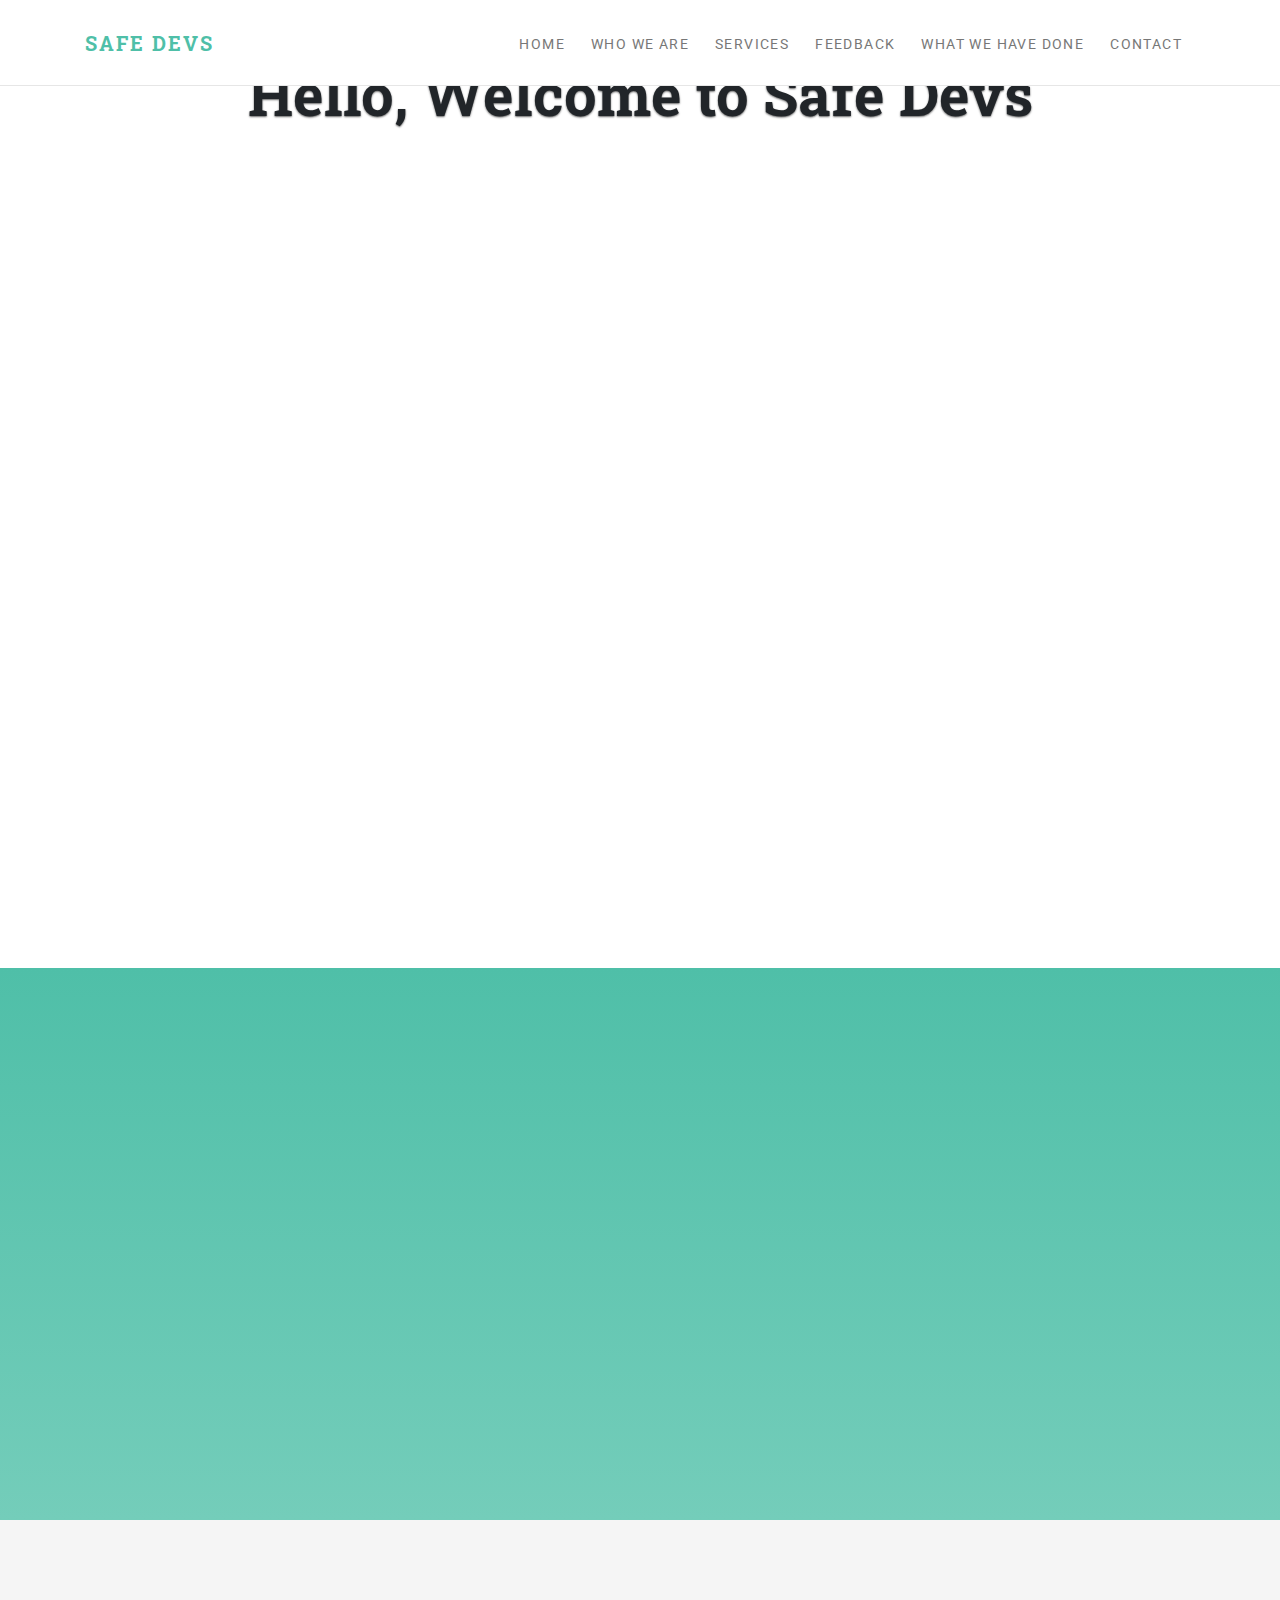
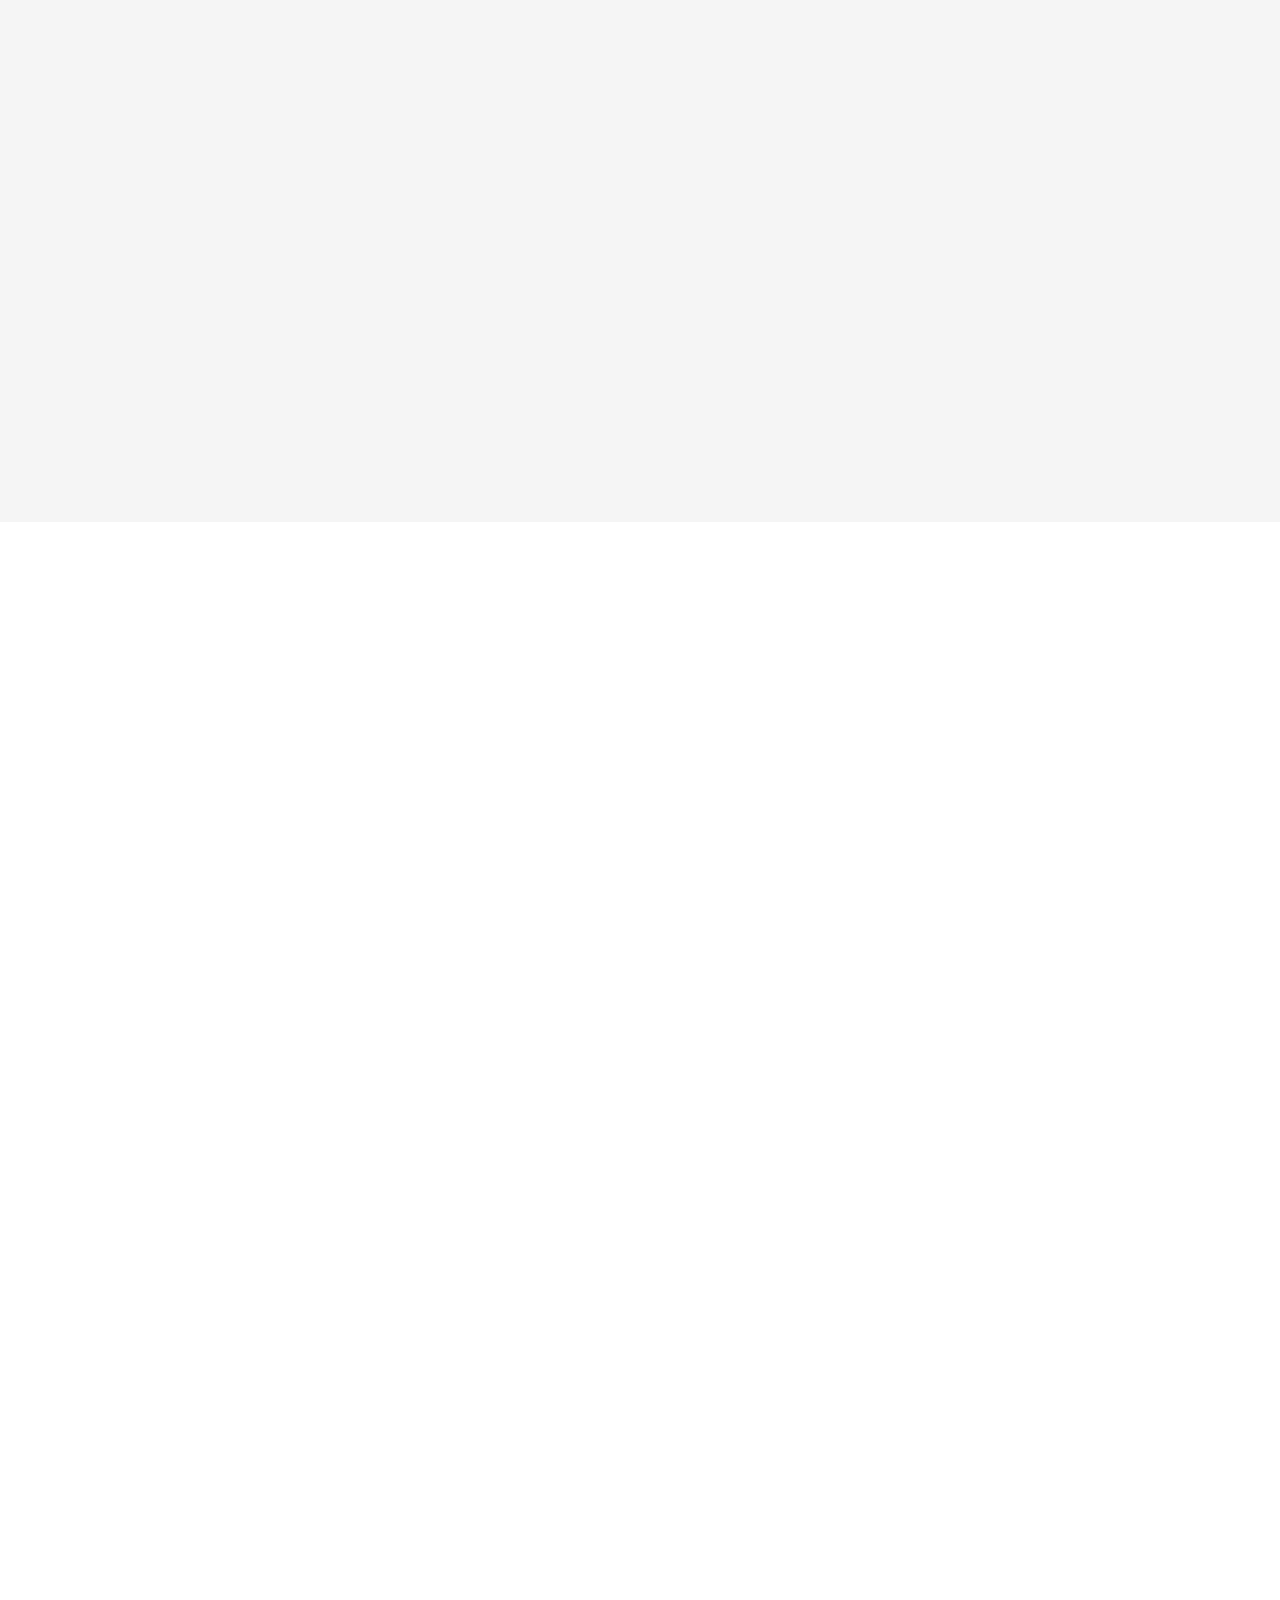
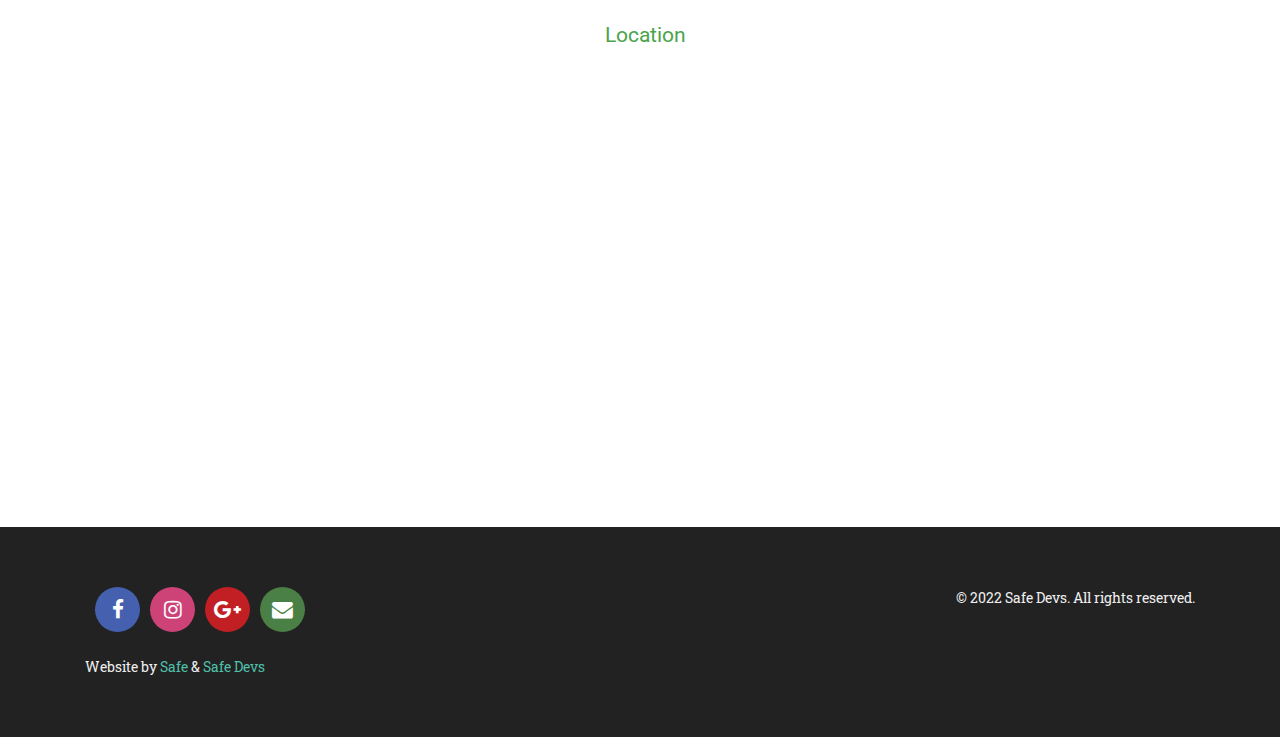
==== index.html @ 9c5f371e "push set up" ====
<!DOCTYPE html>
<html>
  <head>
    <meta charset="utf-8">
    <meta http-equiv="X-UA-Compatible" content="IE=edge">
    <title>Safe Devs</title>
    <meta name="description" content="">
    <meta name="viewport" content="width=device-width, initial-scale=1">
    <meta name="robots" content="all,follow">
    <!-- Bootstrap CSS-->
    <link rel="stylesheet" href="vendor/bootstrap/css/bootstrap.min.css">
    <!-- Font Awesome CSS-->
    <link rel="stylesheet" href="vendor/font-awesome/css/font-awesome.min.css">
    <!-- Google fonts - Roboto + Roboto Slab-->
    <link rel="stylesheet" href="https://fonts.googleapis.com/css?family=Roboto+Slab:400,700%7CRoboto:400,700,300">
    <!-- owl carousel-->
    <link rel="stylesheet" href="vendor/owl.carousel/assets/owl.carousel.css">
    <link rel="stylesheet" href="vendor/owl.carousel/assets/owl.theme.default.css">
    <!-- animate.css-->
    <link rel="stylesheet" href="vendor/animate.css/animate.css">
    <!-- theme stylesheet-->
    <link rel="stylesheet" href="css/style.default.css" id="theme-stylesheet">
    <!-- Custom stylesheet - for your changes-->
    <link rel="stylesheet" href="css/custom.css">
    <!-- Leaflet CSS - For the map-->
    <link rel="stylesheet" href="https://cdnjs.cloudflare.com/ajax/libs/leaflet/1.4.0/leaflet.css">
    <!-- Favicon-->
    <link rel="shortcut icon" href="img/favicon.png">
    <!-- Tweaks for older IEs--><!--[if lt IE 9]>
        <script src="https://oss.maxcdn.com/html5shiv/3.7.3/html5shiv.min.js"></script>
        <script src="https://oss.maxcdn.com/respond/1.4.2/respond.min.js"></script><![endif]-->
  </head>
  <body>
    <!-- Reference item-->
    <!-- navbar-->
    <header class="header">
      <nav class="navbar navbar-expand-lg fixed-top">
        <div class="container"><a href="#home" class="navbar-brand scrollTo">Safe Devs</a>
          <button type="button" data-toggle="collapse" data-target="#navbarcollapse" aria-controls="navbarSupportedContent" aria-expanded="false" aria-label="Toggle navigation" class="navbar-toggler navbar-toggler-right"><span class="fa fa-bars"></span></button>
          <div id="navbarcollapse" class="collapse navbar-collapse">
            <ul class="navbar-nav ml-auto">
              <li class="nav-item"><a href="#home" class="nav-link link-scroll">home</a></li>
              <li class="nav-item"><a href="#about" class="nav-link link-scroll">Who We Are</a></li>
              <li class="nav-item"><a href="#services" class="nav-link link-scroll">Services</a></li>
              <li class="nav-item"><a href="#Feedback" class="nav-link link-scroll">Feedback</a></li>
              <li class="nav-item"><a href="#references" class="nav-link link-scroll">What we Have Done</a></li>
              <li class="nav-item"><a href="#contact" class="nav-link link-scroll">Contact</a></li>
            </ul>
          </div>
        </div>
      </nav>
    </header>
    <!-- Intro Image-->
    <section>

      <div class="container text-center">
        <div data-animate="fadeInDown" class="logo"></div>
        <h1 data-animate="fadeInDown" class="text-shadow mb-5">Hello, Welcome to Safe Devs</h1>
        <p data-animate="slideInUp" class="h3 text-shadow text-400">We are a software development company in Nairobi Kenya.We do development, integration and build solutions from ground up</p>
      </div>
    </section>
    <!-- About-->
    <section id="about" class="about-section">
      <div class="container">
        <header class="text-center">
          <h2 data-animate="fadeInDown" class="title">Who Are We</h2>
        </header>
        <div class="row">
          <div data-animate="fadeInUp" class="col-lg-6">
            <p>Sure, Safe Dev is a leading global provider of software development services for companies in the mobile, desktop, server, and embedded systems industries. Yes, we are proud to have the world’s top computing companies as our customers. With hard work, we’ve become a recognized leader in our markets.ec</p>
              <p>We built our reputation on providing superior software technology, innovative software solutions and second-to-none engineering and project management support services. If you haven’t already had an opportunity to work with Safe Devs, we encourage you to ask someone who has.
              </p>
            <p>Our mission is rather simple; Safe Devs is committed to helping its customers bring their products to market faster while reducing overall system development costs</p>
          </div>
          <div data-animate="fadeInUp" class="col-lg-6">
            <div class="skill-item">.
              <div class="progress-title">PHP</div>
              <div class="progress">
                <div role="progressbar" style="width: 60%" aria-valuenow="0" aria-valuemin="60" aria-valuemax="100" class="progress-bar progress-bar-skill1"></div>
              </div>
            </div>
            <div class="skill-item">
              <div class="progress-title">Javascript</div>
              <div class="progress">
                <div role="progressbar" style="width: 70%" aria-valuenow="70" aria-valuemin="60" aria-valuemax="100" class="progress-bar progress-bar-skill2"></div>
              </div>
            </div>
            <div class="skill-item">
              <div class="progress-title">HTML coding</div>
              <div class="progress">
                <div role="progressbar" style="width: 80%" aria-valuenow="80" aria-valuemin="0" aria-valuemax="100" class="progress-bar progress-bar-skill3"></div>
              </div>
            </div>
            <div class="skill-item">
              <div class="progress-title">Integrations</div>
              <div class="progress">
                <div role="progressbar" style="width: 90%" aria-valuenow="90" aria-valuemin="0" aria-valuemax="100" class="progress-bar progress-bar-skill4"></div>
              </div>
            </div>
            <div class="skill-item">
              <div class="progress-title">Professionalism</div>
              <div class="progress">
                <div role="progressbar" style="width: 70%" aria-valuenow="70" aria-valuemin="0" aria-valuemax="100" class="progress-bar progress-bar-skill5"></div>
              </div>
            </div>
          </div>


    </section>
    <!-- Service-->
    <section id="services" class="bg-gradient services-section">
      <div class="container">
        <header class="text-center">
          <h2 data-animate="fadeInDown" class="title">Services</h2>
        </header>
        <div class="row services text-center">
          <div data-animate="fadeInUp" class="col-lg-4">
            <div class="icon"><i class="fa fa-search"></i></div>
            <h3 class="heading mb-3 text-400">Consulting</h3>
            <p class="text-left description">We provide consultation services including business process review, infrastracture review, software review and digital platform review </p>
          </div>
          <div data-animate="fadeInUp" class="col-lg-4">
            <div class="icon"><i class="fa fa-html5"></i></div>
            <h3 class="heading mb-3 text-400">Website Development</h3>
            <p class="text-left description">Safe Dev offers an array of web design and development services that will make an IMPACT on your audience and increase engagement, ultimately leading to further ROI. Stop being embarrassed by your website and turn it into a valuable assets</p>
          </div>
          <div data-animate="fadeInUp" class="col-lg-4">
            <div class="icon"><i class="fa fa-tachometer"></i></div>
            <h3 class="heading mb-3 text-400">Payment Integrations</h3>
            <p class="text-left description">We offer Payment integrations ranging from Bank, Mpesa and Cryptocurrency. This offers real time results, authenticity and very secure payment modes</p>
          </div>
        </div>
        <hr data-animate="fadeInUp">
        <div data-animate="fadeInUp" class="text-center">


      </div>
    </section>

    <!-- Testimonials-->
    <section id="Feedback" class="feedback-section bg-gray">
      <div class="container">
        <header class="text-center mb-2">
          <h2 data-animate="fadeInUp" class="title">What folks are saying<br><span>about us</span></h2>

        </header>
        <ul data-animate="fadeInUp" class="owl-carousel owl-theme testimonials equalize-height">
          <li class="item">
            <div class="testimonial full-height">
              <div class="text">
                  “I think the website is GREAT! It is easy to follow along and definitely convinient.”</p>
              </div>
              <div class="bottom">
                <div class="icon"><i class="fa fa-quote-left"></i></div>
                <div class="name-picture"><img alt="" src="">
                  <h5>Ifrah Wasame</h5>
                  <p>CEO, Inclusive Care</p>
                </div>
              </div>
            </div>
          </li>
          <li class="item">
            <div class="testimonial full-height">
              <div class="text">
                <p>“I think this is great!!! I am glad to know I can visit this website anytime for new suggestions and ideas.”</p>
              </div>
              <div class="bottom">
                <div class="icon"><i class="fa fa-quote-left"></i></div>
                <div class="name-picture"><img alt="" src="">
                  <h5>Felix Kariuki</h5>
                  <p>CEO, Organics Kenya</p>
                </div>
              </div>
            </div>
          </li>
          <li class="item">
            <div class="testimonial full-height">
              <div class="text">
                <p>“I think this website is set up very well. It was very easy to find my way aroound and very user friendly.”</p>
              </div>
              <div class="bottom">
                <div class="icon"><i class="fa fa-quote-left"></i></div>
                <div class="name-picture"><img alt="" src="">
                  <h5>Albert Shilad</h5>
                  <p>CEO, Inficore Limited</p>
                </div>
              </div>
            </div>
          </li>

        </ul>
      </div>
    </section>
    <!--References-->
    <section id="references">
      <div class="container">
        <div class="col-sm-12">
          <div class="mb-5 text-center">
            <h2 data-animate="fadeInUp" class="title">What we have done</h2>
            <p data-animate="fadeInUp" class="lead">Here are some of our latest projects</p>
          </div>
          <ul id="filter" data-animate="fadeInUp">
            <li class="active"><a href="#" data-filter="all">All</a></li>
            <li><a href="#" data-filter="webdesign">Webdesign</a></li>
            <li><a href="#" data-filter="seo">Consulting</a></li>
            <li><a href="#" data-filter="marketing">Integrations</a></li>
          </ul>
          <div id="detail">
            <div class="row">
              <div class="col-lg-10 mx-auto"><span class="close">×</span>
                <div id="detail-slider" class="owl-carousel owl-theme"></div>
                <div class="text-center">
                  <h1 id="detail-title" class="title"></h1>
                </div>
                <div id="detail-content"></div>
              </div>
            </div>
          </div>
          <!-- Reference detail-->
          <div id="references-masonry" data-animate="fadeInUp">
            <div class="row">
                  <div data-category="webdesign" class="reference-item col-lg-3 col-md-6">
                    <div class="reference"><a href="#"><img src="img/portfolio-1.jpg" alt="" class="img-fluid">
                        <div class="overlay">
                          <div class="inner">
                            <h3 class="h4 reference-title">Consulting Services</h3>
                              <p>Call Us</p>
                          </div>
                        </div></a>
                      <div data-images="" class="sr-only reference-description">
                        <p class="buttons text-center"><a href="javascript:void(0);" class="btn btn-outline-primary"><i class="fa fa-globe"></i> Visit website</a><a href="javascript:void(0);" class="btn btn-outline-primary"><i class="fa fa-phone"></i> Call Us </a></p>
                      </div>
                    </div>
                  </div>
                  <div data-category="seo" class="reference-item col-lg-3 col-md-6">
                    <div class="reference"><a href="#"><img src="img/portfolio-2.jpg" alt="" class="img-fluid">
                        <div class="overlay">
                          <div class="inner">
                            <h3 class="h4 reference-title">Web Development</h3>
                              <p>Call Us</p>
                          </div>
                        </div></a>
                      <div data-images="" class="sr-only reference-description">
                        <p class="buttons text-center"><a href="javascript:void(0);" class="btn btn-outline-primary"><i class="fa fa-globe"></i> Visit website</a><a href="javascript:void(0);" class="btn btn-outline-primary"><i class="fa fa-phone"></i> CalL Us</a></p>
                      </div>
                    </div>
                  </div>
                  <div data-category="marketing" class="reference-item col-lg-3 col-md-6">
                    <div class="reference"><a href="#"><img src="img/portfolio-3.jpg" alt="" class="img-fluid">
                        <div class="overlay">
                          <div class="inner">
                            <h3 class="h4 reference-title">Software Integrations</h3>
                            <p>Call Us</p>
                          </div>
                        </div></a>
                        <div data-images="" class="sr-only reference-description">
                            <p class="buttons text-center"><a href="javascript:void(0);" class="btn btn-outline-primary"><i class="fa fa-globe"></i> Visit website</a><a href="javascript:void(0);" class="btn btn-outline-primary"><i class="fa fa-phone"></i> CalL Us</a></p>
                        </div>
                    </div>
                  </div>

      </div>
    </section>
    <!-- Customers
    <section id="customers" class="customers-section bg-gray">
      <div class="container">
        <div class="col-md-12">
          <div class="row align-items-center">
            <div class="col-lg-2 col-md-4 col-sm-6">
              <div class="customer"><img src="img/customers/logo-1.svg" title="brand logo" data-placement="bottom" data-toggle="tooltip" alt="" class="img-fluid d-block mx-auto"></div>
            </div>
            <div class="col-lg-2 col-md-4 col-sm-6">
              <div class="customer"><img src="img/customers/logo-2.svg" title="brand logo" data-placement="bottom" data-toggle="tooltip" alt="" class="img-fluid d-block mx-auto"></div>
            </div>
            <div class="col-lg-2 col-md-4 col-sm-6">
              <div class="customer"><img src="img/customers/logo-3.svg" title="brand logo" data-placement="bottom" data-toggle="tooltip" alt="" class="img-fluid d-block mx-auto"></div>
            </div>
            <div class="col-lg-2 col-md-4 col-sm-6">
              <div class="customer"><img src="img/customers/logo-4.svg" title="brand logo" data-placement="bottom" data-toggle="tooltip" alt="" class="img-fluid d-block mx-auto"></div>
            </div>
            <div class="col-lg-2 col-md-4 col-sm-6">
              <div class="customer"><img src="img/customers/logo-5.svg" title="brand logo" data-placement="bottom" data-toggle="tooltip" alt="" class="img-fluid d-block mx-auto"></div>
            </div>
            <div class="col-lg-2 col-md-4 col-sm-6">
              <div class="customer"><img src="img/customers/logo-6.svg" title="brand logo" data-placement="bottom" data-toggle="tooltip" alt="" class="img-fluid d-block mx-auto"></div>
            </div>
          </div>
        </div>
      </div>
    </section>
    <!-- Contact-->
    <section id="contact" data-animate="bounceIn" class="contact-section contact">
      <div class="container">
        <header class="text-center">
          <h2 class="title">Contact Us</h2>
            <p>Using the power of technology to build better futures for our customers and communities at large.</p>
            <br>
        </header>
        <div class="row">
          <div class="col-lg-8 mx-auto">
            <form id="contact-form" method="post" action="">
              <div class="messages"></div>
              <div class="controls">
                <div class="row">
                  <div class="col-md-6">
                    <input type="text" name="name" placeholder="Your firstname *" required="required" class="form-control">
                  </div>
                  <div class="col-md-6">
                    <input type="text" name="surname" placeholder="Your lastname *" required="required" class="form-control">
                  </div>
                  <div class="col-md-6">
                    <input type="text" name="email" placeholder="Your email *" required="required" class="form-control">
                  </div>
                  <div class="col-md-6">
                    <input type="text" name="phone" placeholder="Your phone" class="form-control">
                  </div>
                  <div class="col-md-12">
                    <textarea name="message" placeholder="Message for me *" rows="4" required="required" class="form-control"></textarea>
                  </div>
                  <div class="col-md-12 text-center">
                    <button type="submit" class="btn btn-outline-primary">Send message</button>
                  </div>
                </div>
              </div>
            </form>
          </div>
        </div>
      </div>
    </section>
    <!-- Map-->
    <div class="location">
 <p>Location</p>

      <iframe src="https://www.google.com/maps/embed?pb=!1m18!1m12!1m3!1d3988.867543089593!2d36.81202651475402!3d-1.2508610990876454!2m3!1f0!2f0!3f0!3m2!1i1024!2i768!4f13.1!3m3!1m2!1s0x182f17062ef1cefb%3A0xb6fae25038c73e8e!2sKarura%20Ave%2C%20Nairobi!5e0!3m2!1sen!2ske!4v1646642470650!5m2!1sen!2ske" width="600" height="450" style="border:0;" allowfullscreen="" loading="lazy"></iframe>

    </div>
</html>
    <footer class="main-footer">
      <div class="container">
        <div class="row">
          <div class="col-md-6 text-center text-lg-left">
            <p class="social"><a href="#" class="external facebook wow fadeInUp"><i class="fa fa-facebook"></i></a><a href="#" data-wow-delay="0.2s" class="external instagram wow fadeInUp"><i class="fa fa-instagram"></i></a><a href="#" data-wow-delay="0.4s" class="external gplus wow fadeInUp"><i class="fa fa-google-plus"></i></a><a href="#" data-wow-delay="0.6s" class="email wow fadeInUp"><i class="fa fa-envelope"></i></a></p>
          </div>
          <!-- /.6-->
          <div class="col-md-6 text-center text-lg-right mt-4 mt-lg-0">
            <p>© 2022 Safe Devs. All rights reserved.</p>
          </div>
          <div class="col-12 mt-4">
            <p class="Sade Devs">Website by <a href='#'>Safe</a> & <a href="#">Safe Devs</a></p>
          </div>
        </div>
      </div>
    </footer>
    <!-- JavaScript files-->
    <script src="vendor/jquery/jquery.min.js"></script>
    <script src="vendor/bootstrap/js/bootstrap.bundle.min.js"></script>
    <script src="vendor/jquery.cookie/jquery.cookie.js"> </script>
    <script src="vendor/owl.carousel/owl.carousel.min.js"></script>
    <script src="vendor/waypoints/lib/jquery.waypoints.min.js"></script>
    <script src="vendor/jquery.counterup/jquery.counterup.js"></script>
    <script src="https://cdnjs.cloudflare.com/ajax/libs/leaflet/1.4.0/leaflet.js"> </script>
    <script src="js/front.js"></script>
  </body>
</html>
---- css/style.default.css ----
/* 
========================================= 
====================================

========================================= 
========================================= */
/*
*
* =====================
* GENERAL
* =====================
*
*/
[data-animate] {
  visibility: hidden;
}

.animated {
  visibility: visible;
  -webkit-animation-duration: 1.5s;
  animation-duration: 1.5s;
}

body {
  color: #4aa44c;
}

p {
  color: #4aa44c;
}

section {
  padding: 60px 0;
  position: relative;
}

.text-bold {
  font-weight: 700;
}

.text-small {
  font-size: 0.9rem;
}

.text-shadow {
  text-shadow: 0 1px 2px rgba(0, 0, 0, 0.6);
}

.text-300 {
  font-weight: 300 !important;
}

.text-400 {
  font-weight: 400 !important;
}

.text-500 {
  font-weight: 500 !important;
}

.title {
  display: inline-block;
  font-size: 2.9rem;
  font-weight: 100;
  padding: 10px 0;
  margin-bottom: 44px;
  text-align: center;
  border-bottom: solid 1px #ccc;
  border-top: solid 1px #ccc;
  text-transform: uppercase;
  letter-spacing: 0.1em;
  line-height: 1.2;
  color: #555;
  margin-top: 20px;
  letter-spacing: 0;
}

.title span {
  font-size: 2.5rem;
}

.bg-gradient {
  background: -webkit-gradient(linear, left top, left bottom, from(#4fbfa8), to(#74cdba)) !important;
  background: linear-gradient(to bottom, #4fbfa8, #74cdba) !important;
  color: #fff;
}

.bg-gradient * {
  color: inherit;
}

.bg-gray {
  background: #f5f5f5;
}

.dark-mask {
  position: absolute;
  top: 0;
  left: 0;
  width: 100%;
  height: 100%;
  background: #000;
  opacity: 0.4;
  z-index: -1;
}

.parallax {
  background-size: cover !important;
  -webkit-transition: all 0.1s !important;
  transition: all 0.1s !important;
}

/*
*
* =====================
* NAVBAR
* =====================
*
*/
nav.navbar {
  padding-top: 0;
  padding-bottom: 0;
  background: #fff;
  border-bottom: 1px solid #e6e6e6;

}

@media (max-width: 991.98px) {
  nav.navbar {
    padding-top: 15px;
    padding-bottom: 15px;
  }
}

nav.navbar .navbar-brand {
  text-transform: uppercase;
  letter-spacing: 0.1em;
  font-weight: 700;
  font-family: "Roboto Slab", serif;
}

nav.navbar a.nav-link {
  text-transform: uppercase;
  letter-spacing: 0.1em;
  margin: 0 5px;
  color: #777;
  padding-top: 30px;
  padding-bottom: 30px;
  border-top: 4px solid transparent;
  -webkit-transition: all 0.3s;
  transition: all 0.3s;
  font-size: 0.875rem;
}

@media (max-width: 991.98px) {
  nav.navbar a.nav-link {
    padding-top: 0.7rem;
    padding-bottom: 0.7rem;
    border: none;
  }
}

nav.navbar a.nav-link.active, nav.navbar a.nav-link:hover {
  color: #333;
  border-top-color: #4fbfa8;
}

@media (max-width: 1199.98px) {
  nav.navbar a.nav-link.active, nav.navbar a.nav-link:hover {
    color: #4fbfa8;
  }
}

/*
*
* =====================
* INTRO
* =====================
*
*/
.intro-section {
  padding-top: 150px;
  color: #fff;
}

.intro-section .logo, .intro-section p {
  margin-bottom: 120px;
}

@media (min-width: 992px) {
  .intro-section {
    min-height: 100vh;
    display: -webkit-box;
    display: -ms-flexbox;
    display: flex;
    -webkit-box-align: center;
    -ms-flex-align: center;
    align-items: center;
  }
}

/*
*
* =====================
* ABOUT
* =====================
*
*/
.about-section .skill-item {
  margin-bottom: 20px;
}

.about-section .progress-title {
  font-weight: 300;
  text-transform: uppercase;
  letter-spacing: 0.1em;
}

.about-section .progress {
  height: 30px;
  border-radius: 0;
}

.about-section .progress .progress-bar {
  background: #4fbfa8;
}

.about-section .progress .progress-bar-skill1 {
  background: #9adacd;
}

.about-section .progress .progress-bar-skill2 {
  background: #87d3c4;
}

.about-section .progress .progress-bar-skill3 {
  background: #74cdba;
}

.about-section .progress .progress-bar-skill4 {
  background: #62c6b1;
}

/*
*
* =====================
* SERVICES
* =====================
*
*/
.services-section hr {
  border-color: #fff;
}

.services-section .icon {
  font-size: 3.5rem;
  text-shadow: 5px 5px 0 #3aa18c;
}

.services-section p.description {
  font-size: 0.9rem;
}

/*
*
* =====================
* TESTIMONIALS
* =====================
*
*/
.testimonials {
  padding: 0;
  margin-bottom: 40px;
}

.testimonials .item {
  list-style-type: none;
  margin: 0 5px;
  background: #fff;
  padding-bottom: 60px;
}

.testimonials .item .testimonial {
  position: relative;
  padding: 20px;
}

.testimonials .item .testimonial::after {
  display: block;
  clear: both;
  content: "";
}

.testimonials .item .testimonial .text {
  color: #999;
  margin-bottom: 40px;
}

.testimonials .item .testimonial .text p {
  color: inherit;
}

.testimonials .item .testimonial .bottom {
  position: absolute;
  left: 0;
  bottom: 0;
  width: 100%;
  padding: 20px;
  height: 50px;
}

.testimonials .item .testimonial .bottom .icon {
  color: #4fbfa8;
  font-size: 30px;
  float: left;
  width: 20%;
}

.testimonials .item .testimonial .name-picture {
  float: right;
  width: 80%;
  text-align: right;
}

.testimonials .item .testimonial .name-picture h5 {
  font-size: 1rem;
  text-transform: uppercase;
  letter-spacing: 0.1em;
  color: #777;
}

.testimonials .item .testimonial .name-picture p {
  color: #6c757d;
  margin: 0;
  font-size: 0.875rem;
}

.testimonials .item .testimonial .name-picture img {
  float: right;
  width: 60px;
  border-radius: 30px;
  margin-left: 10px;
}

.equalize-height .owl-stage {
  display: -webkit-box;
  display: -ms-flexbox;
  display: flex;
  -webkit-box-align: stretch;
  -ms-flex-align: stretch;
  align-items: stretch;
}

.equalize-height .owl-stage .owl-item .item {
  height: 100%;
}

.equalize-height .owl-stage .owl-item .full-height {
  height: 100%;
}

.full-height {
  height: 100% !important;
}

/*
*
* =====================
* SHOWCASE
* =====================
*
*/
.statistics-section {
  padding-top: 120px;
  padding-bottom: 120px;
  position: relative;
  z-index: 1;
}

.statistics-section .icon {
  display: inline-block;
  width: 50px;
  height: 50px;
  color: #fff;
  line-height: 50px;
  border-radius: 25px;
  border: solid 1px #fff;
}

.statistics-section h5 {
  font-family: "Roboto", sans-serif;
}

.statistics-section .counter {
  font-weight: 300;
  font-size: 2.5rem;
}

/*
*
* =====================
* REFERENCES
* =====================
*
*/
#filter {
  text-align: center;
  margin: 20px 0;
  padding: 0;
}

#filter li {
  display: inline-block;
  list-style-type: none;
  font-family: "Roboto Slab", serif;
  margin-bottom: 30px;
  border-top: solid 1px #4fbfa8;
  border-bottom: solid 1px #4fbfa8;
  margin: 0 10px 20px;
  -webkit-transition: all 0.3s;
  transition: all 0.3s;
}

#filter li a {
  display: inline-block;
  padding: 10px;
  background: none;
  border: none;
  cursor: pointer;
  color: #4fbfa8;
  outline: none;
  -webkit-transition: all 0.3s;
  transition: all 0.3s;
}

#filter li.active, #filter li:hover {
  border: none;
}

#filter li.active a, #filter li:hover a {
  color: #fff;
  text-decoration: none;
  background: #4fbfa8;
}

.reference {
  margin-bottom: 30px;
  overflow: hidden;
}

@media (max-width: 767.98px) {
  .reference {
    max-width: 350px;
    margin: 0 auto;
    margin-bottom: 30px;
  }
}

.reference a {
  width: 100%;
  height: 100%;
  position: relative;
  display: block;
}

.reference h3 {
  font-weight: 400;
}

.reference img {
  -webkit-transition: all 0.3s;
  transition: all 0.3s;
}

.reference .overlay {
  background: rgba(0, 0, 0, 0.7);
  width: 100%;
  height: 100%;
  position: absolute;
  top: 0;
  left: 0;
  display: -webkit-box;
  display: -ms-flexbox;
  display: flex;
  -webkit-box-align: center;
  -ms-flex-align: center;
  align-items: center;
  -webkit-box-pack: center;
  -ms-flex-pack: center;
  justify-content: center;
  align-items: center;
  text-align: center;
  color: #fff;
  opacity: 0;
  -webkit-transition: all 0.4s;
  transition: all 0.4s;
  -webkit-transform: translateY(100%);
  transform: translateY(100%);
  padding: 15px;
}

.reference .overlay p {
  color: #fff;
}

.reference .reference-title {
  text-transform: uppercase;
  letter-spacing: 0.1em;
}

.reference:hover img {
  -webkit-transform: scale(1.2);
  transform: scale(1.2);
}

.reference:hover .overlay {
  opacity: 1;
  -webkit-transform: none;
  transform: none;
}

#detail {
  display: none;
}

#detail .btn {
  margin: 10px;
}

#detail .close {
  position: absolute;
  right: 0;
  z-index: 999;
  display: block;
  width: 50px;
  height: 50px;
  margin-bottom: 20px;
  font-size: 3rem;
  opacity: 0.3;
  -webkit-transition: all 0.3s;
  transition: all 0.3s;
}

#detail .close:hover {
  opacity: 1;
}

#detail-slider {
  margin-top: 50px;
}

/*
*
* =====================
* CUSTOEMRS
* =====================
*
*/
.customers-section img {
  padding: 10px;
  max-width: 80px;
}

/*
*
* =====================
* CONTACT
* =====================
*
*/
.form-control {
  margin-bottom: 20px;
}

/*
*
* =====================
* MAP
* =====================
*
*/
#map {
  height: 400px;
}

/*
*
* =====================
* FOOTER
* =====================
*
*/
footer.main-footer {
  padding: 60px 0;
  background: #222;
}

footer.main-footer p.social a {
  margin-left: 10px;
  color: #fff;
  display: inline-block;
  width: 45px;
  height: 45px;
  border-radius: 25px;
  line-height: 45px;
  font-size: 1.3rem;
  vertical-align: middle;
  text-align: center;
  -webkit-transition: all 0.3s;
  transition: all 0.3s;
}

footer.main-footer p.social a.facebook {
  background-color: #4460ae;
}

footer.main-footer p.social a.gplus {
  background-color: #c21f25;
}

footer.main-footer p.social a.instagram {
  background-color: #cd4378;
}

footer.main-footer p.social a.email {
  background-color: #4a7f45;
}

footer.main-footer p {
  margin: 0;
  color: #eee;
  font-family: "Roboto Slab", serif;
  font-size: 0.9rem;
}

footer.main-footer p.template-bootstrapious {
  margin-top: 20px;
  text-align: center;
  color: #eee;
  font-size: 0.9rem;
  font-family: "Roboto", sans-serif;
}

footer.main-footer p.template-bootstrapious a {
  color: #999;
}

/*

=====================
STYLE SWITCHER FOR DEMO
=====================

*/
#style-switch-button {
  position: fixed;
  top: 120px;
  left: 0px;
  border-radius: 0;
  z-index: 2;
}

#style-switch {
  width: 300px;
  padding: 20px;
  position: fixed;
  top: 160px;
  left: 0;
  background: #fff;
  border: solid 1px #ced4da;
  z-index: 2000;
}

#style-switch h4 {
  color: #495057;
}

/* =========================================
   THEMING OF BOOTSTRAP COMPONENTS
   ========================================= */
/*
 * 1. NAVBAR
 */
.navbar {
  padding: 0.5rem 1rem;
}

.navbar-brand {
  display: inline-block;
  padding-top: 0.3125rem;
  padding-bottom: 0.3125rem;
  margin-right: 1rem;
  font-size: 1.25rem;
}

.navbar-toggler {
  padding: 0.25rem 0.75rem;
  font-size: 1.25rem;
  line-height: 1;
  border: 1px solid transparent;
  border-radius: 0rem;
}

.navbar-light .navbar-brand {
  color: rgba(0, 0, 0, 0.9);
}

.navbar-light .navbar-brand:hover, .navbar-light .navbar-brand:focus {
  color: rgba(0, 0, 0, 0.9);
}

.navbar-light .navbar-nav .nav-link {
  color: rgba(0, 0, 0, 0.5);
}

.navbar-light .navbar-nav .nav-link:hover, .navbar-light .navbar-nav .nav-link:focus {
  color: rgba(0, 0, 0, 0.7);
}

.navbar-light .navbar-nav .nav-link.disabled {
  color: rgba(0, 0, 0, 0.3);
}

.navbar-light .navbar-nav .show > .nav-link,
.navbar-light .navbar-nav .active > .nav-link,
.navbar-light .navbar-nav .nav-link.show,
.navbar-light .navbar-nav .nav-link.active {
  color: rgba(0, 0, 0, 0.9);
}

.navbar-light .navbar-toggler {
  color: rgba(0, 0, 0, 0.5);
  border-color: rgba(0, 0, 0, 0.1);
}

.navbar-light .navbar-toggler-icon {
  background-image: url("data:image/svg+xml;charset=utf8,%3Csvg viewBox='0 0 30 30' xmlns='http://www.w3.org/2000/svg'%3E%3Cpath stroke='rgba(0, 0, 0, 0.5)' stroke-width='2' stroke-linecap='round' stroke-miterlimit='10' d='M4 7h22M4 15h22M4 23h22'/%3E%3C/svg%3E");
}

.navbar-light .navbar-text {
  color: rgba(0, 0, 0, 0.5);
}

.navbar-dark .navbar-brand {
  color: #fff;
}

.navbar-dark .navbar-brand:hover, .navbar-dark .navbar-brand:focus {
  color: #fff;
}

.navbar-dark .navbar-nav .nav-link {
  color: rgba(255, 255, 255, 0.5);
}

.navbar-dark .navbar-nav .nav-link:hover, .navbar-dark .navbar-nav .nav-link:focus {
  color: rgba(255, 255, 255, 0.75);
}

.navbar-dark .navbar-nav .nav-link.disabled {
  color: rgba(255, 255, 255, 0.25);
}

.navbar-dark .navbar-nav .show > .nav-link,
.navbar-dark .navbar-nav .active > .nav-link,
.navbar-dark .navbar-nav .nav-link.show,
.navbar-dark .navbar-nav .nav-link.active {
  color: #fff;
}

.navbar-dark .navbar-toggler {
  color: rgba(255, 255, 255, 0.5);
  border-color: rgba(255, 255, 255, 0.1);
}

.navbar-dark .navbar-toggler-icon {
  background-image: url("data:image/svg+xml;charset=utf8,%3Csvg viewBox='0 0 30 30' xmlns='http://www.w3.org/2000/svg'%3E%3Cpath stroke='rgba(255, 255, 255, 0.5)' stroke-width='2' stroke-linecap='round' stroke-miterlimit='10' d='M4 7h22M4 15h22M4 23h22'/%3E%3C/svg%3E");
}

.navbar-dark .navbar-text {
  color: rgba(255, 255, 255, 0.5);
}

/*
 * 2. BUTTONS
 */
.btn {
  font-weight: 400;
  border: 1px solid transparent;
  text-transform: uppercase;
  letter-spacing: 0.1em;
  padding: 0.45rem 0.75rem;
  font-size: 1rem;
  line-height: 1.5;
  border-radius: 0rem;
  -webkit-transition: color 0.15s ease-in-out, background-color 0.15s ease-in-out, border-color 0.15s ease-in-out, -webkit-box-shadow 0.15s ease-in-out;
  transition: color 0.15s ease-in-out, background-color 0.15s ease-in-out, border-color 0.15s ease-in-out, -webkit-box-shadow 0.15s ease-in-out;
  transition: color 0.15s ease-in-out, background-color 0.15s ease-in-out, border-color 0.15s ease-in-out, box-shadow 0.15s ease-in-out;
  transition: color 0.15s ease-in-out, background-color 0.15s ease-in-out, border-color 0.15s ease-in-out, box-shadow 0.15s ease-in-out, -webkit-box-shadow 0.15s ease-in-out;
}

.btn:focus, .btn.focus {
  -webkit-box-shadow: 0 0 0 0.2rem rgba(79, 191, 168, 0.25);
  box-shadow: 0 0 0 0.2rem rgba(79, 191, 168, 0.25);
}

.btn.disabled, .btn:disabled {
  opacity: 0.65;
}

.btn:not(:disabled):not(.disabled):active, .btn:not(:disabled):not(.disabled).active {
  background-image: none;
}

.btn-link {
  font-weight: 400;
  color: #4fbfa8;
}

.btn-link:hover {
  color: #348e7b;
  text-decoration: underline;
}

.btn-link:focus, .btn-link.focus {
  text-decoration: underline;
}

.btn-link:disabled, .btn-link.disabled {
  color: #6c757d;
}

.btn-primary {
  color: #212529;
  background-color: #4fbfa8;
  border-color: #4fbfa8;
}

.btn-primary:hover {
  color: #fff;
  background-color: #3eaa94;
  border-color: #3aa18c;
}

.btn-primary:focus, .btn-primary.focus {
  -webkit-box-shadow: 0 0 0 0.2rem rgba(79, 191, 168, 0.5);
  box-shadow: 0 0 0 0.2rem rgba(79, 191, 168, 0.5);
}

.btn-primary.disabled, .btn-primary:disabled {
  color: #212529;
  background-color: #4fbfa8;
  border-color: #4fbfa8;
}

.btn-primary:not(:disabled):not(.disabled):active, .btn-primary:not(:disabled):not(.disabled).active,
.show > .btn-primary.dropdown-toggle {
  color: #fff;
  background-color: #3aa18c;
  border-color: #379783;
}

.btn-primary:not(:disabled):not(.disabled):active:focus, .btn-primary:not(:disabled):not(.disabled).active:focus,
.show > .btn-primary.dropdown-toggle:focus {
  -webkit-box-shadow: 0 0 0 0.2rem rgba(79, 191, 168, 0.5);
  box-shadow: 0 0 0 0.2rem rgba(79, 191, 168, 0.5);
}

.btn-secondary {
  color: #fff;
  background-color: #6c757d;
  border-color: #6c757d;
}

.btn-secondary:hover {
  color: #fff;
  background-color: #5a6268;
  border-color: #545b62;
}

.btn-secondary:focus, .btn-secondary.focus {
  -webkit-box-shadow: 0 0 0 0.2rem rgba(108, 117, 125, 0.5);
  box-shadow: 0 0 0 0.2rem rgba(108, 117, 125, 0.5);
}

.btn-secondary.disabled, .btn-secondary:disabled {
  color: #fff;
  background-color: #6c757d;
  border-color: #6c757d;
}

.btn-secondary:not(:disabled):not(.disabled):active, .btn-secondary:not(:disabled):not(.disabled).active,
.show > .btn-secondary.dropdown-toggle {
  color: #fff;
  background-color: #545b62;
  border-color: #4e555b;
}

.btn-secondary:not(:disabled):not(.disabled):active:focus, .btn-secondary:not(:disabled):not(.disabled).active:focus,
.show > .btn-secondary.dropdown-toggle:focus {
  -webkit-box-shadow: 0 0 0 0.2rem rgba(108, 117, 125, 0.5);
  box-shadow: 0 0 0 0.2rem rgba(108, 117, 125, 0.5);
}

.btn-success {
  color: #fff;
  background-color: #28a745;
  border-color: #28a745;
}

.btn-success:hover {
  color: #fff;
  background-color: #218838;
  border-color: #1e7e34;
}

.btn-success:focus, .btn-success.focus {
  -webkit-box-shadow: 0 0 0 0.2rem rgba(40, 167, 69, 0.5);
  box-shadow: 0 0 0 0.2rem rgba(40, 167, 69, 0.5);
}

.btn-success.disabled, .btn-success:disabled {
  color: #fff;
  background-color: #28a745;
  border-color: #28a745;
}

.btn-success:not(:disabled):not(.disabled):active, .btn-success:not(:disabled):not(.disabled).active,
.show > .btn-success.dropdown-toggle {
  color: #fff;
  background-color: #1e7e34;
  border-color: #1c7430;
}

.btn-success:not(:disabled):not(.disabled):active:focus, .btn-success:not(:disabled):not(.disabled).active:focus,
.show > .btn-success.dropdown-toggle:focus {
  -webkit-box-shadow: 0 0 0 0.2rem rgba(40, 167, 69, 0.5);
  box-shadow: 0 0 0 0.2rem rgba(40, 167, 69, 0.5);
}

.btn-info {
  color: #fff;
  background-color: #17a2b8;
  border-color: #17a2b8;
}

.btn-info:hover {
  color: #fff;
  background-color: #138496;
  border-color: #117a8b;
}

.btn-info:focus, .btn-info.focus {
  -webkit-box-shadow: 0 0 0 0.2rem rgba(23, 162, 184, 0.5);
  box-shadow: 0 0 0 0.2rem rgba(23, 162, 184, 0.5);
}

.btn-info.disabled, .btn-info:disabled {
  color: #fff;
  background-color: #17a2b8;
  border-color: #17a2b8;
}

.btn-info:not(:disabled):not(.disabled):active, .btn-info:not(:disabled):not(.disabled).active,
.show > .btn-info.dropdown-toggle {
  color: #fff;
  background-color: #117a8b;
  border-color: #10707f;
}

.btn-info:not(:disabled):not(.disabled):active:focus, .btn-info:not(:disabled):not(.disabled).active:focus,
.show > .btn-info.dropdown-toggle:focus {
  -webkit-box-shadow: 0 0 0 0.2rem rgba(23, 162, 184, 0.5);
  box-shadow: 0 0 0 0.2rem rgba(23, 162, 184, 0.5);
}

.btn-warning {
  color: #212529;
  background-color: #ffc107;
  border-color: #ffc107;
}

.btn-warning:hover {
  color: #212529;
  background-color: #e0a800;
  border-color: #d39e00;
}

.btn-warning:focus, .btn-warning.focus {
  -webkit-box-shadow: 0 0 0 0.2rem rgba(255, 193, 7, 0.5);
  box-shadow: 0 0 0 0.2rem rgba(255, 193, 7, 0.5);
}

.btn-warning.disabled, .btn-warning:disabled {
  color: #212529;
  background-color: #ffc107;
  border-color: #ffc107;
}

.btn-warning:not(:disabled):not(.disabled):active, .btn-warning:not(:disabled):not(.disabled).active,
.show > .btn-warning.dropdown-toggle {
  color: #212529;
  background-color: #d39e00;
  border-color: #c69500;
}

.btn-warning:not(:disabled):not(.disabled):active:focus, .btn-warning:not(:disabled):not(.disabled).active:focus,
.show > .btn-warning.dropdown-toggle:focus {
  -webkit-box-shadow: 0 0 0 0.2rem rgba(255, 193, 7, 0.5);
  box-shadow: 0 0 0 0.2rem rgba(255, 193, 7, 0.5);
}

.btn-danger {
  color: #fff;
  background-color: #dc3545;
  border-color: #dc3545;
}

.btn-danger:hover {
  color: #fff;
  background-color: #c82333;
  border-color: #bd2130;
}

.btn-danger:focus, .btn-danger.focus {
  -webkit-box-shadow: 0 0 0 0.2rem rgba(220, 53, 69, 0.5);
  box-shadow: 0 0 0 0.2rem rgba(220, 53, 69, 0.5);
}

.btn-danger.disabled, .btn-danger:disabled {
  color: #fff;
  background-color: #dc3545;
  border-color: #dc3545;
}

.btn-danger:not(:disabled):not(.disabled):active, .btn-danger:not(:disabled):not(.disabled).active,
.show > .btn-danger.dropdown-toggle {
  color: #fff;
  background-color: #bd2130;
  border-color: #b21f2d;
}

.btn-danger:not(:disabled):not(.disabled):active:focus, .btn-danger:not(:disabled):not(.disabled).active:focus,
.show > .btn-danger.dropdown-toggle:focus {
  -webkit-box-shadow: 0 0 0 0.2rem rgba(220, 53, 69, 0.5);
  box-shadow: 0 0 0 0.2rem rgba(220, 53, 69, 0.5);
}

.btn-light {
  color: #212529;
  background-color: #f8f9fa;
  border-color: #f8f9fa;
}

.btn-light:hover {
  color: #212529;
  background-color: #e2e6ea;
  border-color: #dae0e5;
}

.btn-light:focus, .btn-light.focus {
  -webkit-box-shadow: 0 0 0 0.2rem rgba(248, 249, 250, 0.5);
  box-shadow: 0 0 0 0.2rem rgba(248, 249, 250, 0.5);
}

.btn-light.disabled, .btn-light:disabled {
  color: #212529;
  background-color: #f8f9fa;
  border-color: #f8f9fa;
}

.btn-light:not(:disabled):not(.disabled):active, .btn-light:not(:disabled):not(.disabled).active,
.show > .btn-light.dropdown-toggle {
  color: #212529;
  background-color: #dae0e5;
  border-color: #d3d9df;
}

.btn-light:not(:disabled):not(.disabled):active:focus, .btn-light:not(:disabled):not(.disabled).active:focus,
.show > .btn-light.dropdown-toggle:focus {
  -webkit-box-shadow: 0 0 0 0.2rem rgba(248, 249, 250, 0.5);
  box-shadow: 0 0 0 0.2rem rgba(248, 249, 250, 0.5);
}

.btn-dark {
  color: #fff;
  background-color: #343a40;
  border-color: #343a40;
}

.btn-dark:hover {
  color: #fff;
  background-color: #23272b;
  border-color: #1d2124;
}

.btn-dark:focus, .btn-dark.focus {
  -webkit-box-shadow: 0 0 0 0.2rem rgba(52, 58, 64, 0.5);
  box-shadow: 0 0 0 0.2rem rgba(52, 58, 64, 0.5);
}

.btn-dark.disabled, .btn-dark:disabled {
  color: #fff;
  background-color: #343a40;
  border-color: #343a40;
}

.btn-dark:not(:disabled):not(.disabled):active, .btn-dark:not(:disabled):not(.disabled).active,
.show > .btn-dark.dropdown-toggle {
  color: #fff;
  background-color: #1d2124;
  border-color: #171a1d;
}

.btn-dark:not(:disabled):not(.disabled):active:focus, .btn-dark:not(:disabled):not(.disabled).active:focus,
.show > .btn-dark.dropdown-toggle:focus {
  -webkit-box-shadow: 0 0 0 0.2rem rgba(52, 58, 64, 0.5);
  box-shadow: 0 0 0 0.2rem rgba(52, 58, 64, 0.5);
}

.btn-outline-primary {
  color: #4fbfa8;
  background-color: transparent;
  background-image: none;
  border-color: #4fbfa8;
}

.btn-outline-primary:hover {
  color: #fff;
  background-color: #4fbfa8;
  border-color: #4fbfa8;
}

.btn-outline-primary:focus, .btn-outline-primary.focus {
  -webkit-box-shadow: 0 0 0 0.2rem rgba(79, 191, 168, 0.5);
  box-shadow: 0 0 0 0.2rem rgba(79, 191, 168, 0.5);
}

.btn-outline-primary.disabled, .btn-outline-primary:disabled {
  color: #4fbfa8;
  background-color: transparent;
}

.btn-outline-primary:not(:disabled):not(.disabled):active, .btn-outline-primary:not(:disabled):not(.disabled).active,
.show > .btn-outline-primary.dropdown-toggle {
  color: #212529;
  background-color: #4fbfa8;
  border-color: #4fbfa8;
}

.btn-outline-primary:not(:disabled):not(.disabled):active:focus, .btn-outline-primary:not(:disabled):not(.disabled).active:focus,
.show > .btn-outline-primary.dropdown-toggle:focus {
  -webkit-box-shadow: 0 0 0 0.2rem rgba(79, 191, 168, 0.5);
  box-shadow: 0 0 0 0.2rem rgba(79, 191, 168, 0.5);
}

.btn-outline-secondary {
  color: #6c757d;
  background-color: transparent;
  background-image: none;
  border-color: #6c757d;
}

.btn-outline-secondary:hover {
  color: #fff;
  background-color: #6c757d;
  border-color: #6c757d;
}

.btn-outline-secondary:focus, .btn-outline-secondary.focus {
  -webkit-box-shadow: 0 0 0 0.2rem rgba(108, 117, 125, 0.5);
  box-shadow: 0 0 0 0.2rem rgba(108, 117, 125, 0.5);
}

.btn-outline-secondary.disabled, .btn-outline-secondary:disabled {
  color: #6c757d;
  background-color: transparent;
}

.btn-outline-secondary:not(:disabled):not(.disabled):active, .btn-outline-secondary:not(:disabled):not(.disabled).active,
.show > .btn-outline-secondary.dropdown-toggle {
  color: #fff;
  background-color: #6c757d;
  border-color: #6c757d;
}

.btn-outline-secondary:not(:disabled):not(.disabled):active:focus, .btn-outline-secondary:not(:disabled):not(.disabled).active:focus,
.show > .btn-outline-secondary.dropdown-toggle:focus {
  -webkit-box-shadow: 0 0 0 0.2rem rgba(108, 117, 125, 0.5);
  box-shadow: 0 0 0 0.2rem rgba(108, 117, 125, 0.5);
}

.btn-outline-success {
  color: #28a745;
  background-color: transparent;
  background-image: none;
  border-color: #28a745;
}

.btn-outline-success:hover {
  color: #fff;
  background-color: #28a745;
  border-color: #28a745;
}

.btn-outline-success:focus, .btn-outline-success.focus {
  -webkit-box-shadow: 0 0 0 0.2rem rgba(40, 167, 69, 0.5);
  box-shadow: 0 0 0 0.2rem rgba(40, 167, 69, 0.5);
}

.btn-outline-success.disabled, .btn-outline-success:disabled {
  color: #28a745;
  background-color: transparent;
}

.btn-outline-success:not(:disabled):not(.disabled):active, .btn-outline-success:not(:disabled):not(.disabled).active,
.show > .btn-outline-success.dropdown-toggle {
  color: #fff;
  background-color: #28a745;
  border-color: #28a745;
}

.btn-outline-success:not(:disabled):not(.disabled):active:focus, .btn-outline-success:not(:disabled):not(.disabled).active:focus,
.show > .btn-outline-success.dropdown-toggle:focus {
  -webkit-box-shadow: 0 0 0 0.2rem rgba(40, 167, 69, 0.5);
  box-shadow: 0 0 0 0.2rem rgba(40, 167, 69, 0.5);
}

.btn-outline-info {
  color: #17a2b8;
  background-color: transparent;
  background-image: none;
  border-color: #17a2b8;
}

.btn-outline-info:hover {
  color: #fff;
  background-color: #17a2b8;
  border-color: #17a2b8;
}

.btn-outline-info:focus, .btn-outline-info.focus {
  -webkit-box-shadow: 0 0 0 0.2rem rgba(23, 162, 184, 0.5);
  box-shadow: 0 0 0 0.2rem rgba(23, 162, 184, 0.5);
}

.btn-outline-info.disabled, .btn-outline-info:disabled {
  color: #17a2b8;
  background-color: transparent;
}

.btn-outline-info:not(:disabled):not(.disabled):active, .btn-outline-info:not(:disabled):not(.disabled).active,
.show > .btn-outline-info.dropdown-toggle {
  color: #fff;
  background-color: #17a2b8;
  border-color: #17a2b8;
}

.btn-outline-info:not(:disabled):not(.disabled):active:focus, .btn-outline-info:not(:disabled):not(.disabled).active:focus,
.show > .btn-outline-info.dropdown-toggle:focus {
  -webkit-box-shadow: 0 0 0 0.2rem rgba(23, 162, 184, 0.5);
  box-shadow: 0 0 0 0.2rem rgba(23, 162, 184, 0.5);
}

.btn-outline-warning {
  color: #ffc107;
  background-color: transparent;
  background-image: none;
  border-color: #ffc107;
}

.btn-outline-warning:hover {
  color: #fff;
  background-color: #ffc107;
  border-color: #ffc107;
}

.btn-outline-warning:focus, .btn-outline-warning.focus {
  -webkit-box-shadow: 0 0 0 0.2rem rgba(255, 193, 7, 0.5);
  box-shadow: 0 0 0 0.2rem rgba(255, 193, 7, 0.5);
}

.btn-outline-warning.disabled, .btn-outline-warning:disabled {
  color: #ffc107;
  background-color: transparent;
}

.btn-outline-warning:not(:disabled):not(.disabled):active, .btn-outline-warning:not(:disabled):not(.disabled).active,
.show > .btn-outline-warning.dropdown-toggle {
  color: #212529;
  background-color: #ffc107;
  border-color: #ffc107;
}

.btn-outline-warning:not(:disabled):not(.disabled):active:focus, .btn-outline-warning:not(:disabled):not(.disabled).active:focus,
.show > .btn-outline-warning.dropdown-toggle:focus {
  -webkit-box-shadow: 0 0 0 0.2rem rgba(255, 193, 7, 0.5);
  box-shadow: 0 0 0 0.2rem rgba(255, 193, 7, 0.5);
}

.btn-outline-danger {
  color: #dc3545;
  background-color: transparent;
  background-image: none;
  border-color: #dc3545;
}

.btn-outline-danger:hover {
  color: #fff;
  background-color: #dc3545;
  border-color: #dc3545;
}

.btn-outline-danger:focus, .btn-outline-danger.focus {
  -webkit-box-shadow: 0 0 0 0.2rem rgba(220, 53, 69, 0.5);
  box-shadow: 0 0 0 0.2rem rgba(220, 53, 69, 0.5);
}

.btn-outline-danger.disabled, .btn-outline-danger:disabled {
  color: #dc3545;
  background-color: transparent;
}

.btn-outline-danger:not(:disabled):not(.disabled):active, .btn-outline-danger:not(:disabled):not(.disabled).active,
.show > .btn-outline-danger.dropdown-toggle {
  color: #fff;
  background-color: #dc3545;
  border-color: #dc3545;
}

.btn-outline-danger:not(:disabled):not(.disabled):active:focus, .btn-outline-danger:not(:disabled):not(.disabled).active:focus,
.show > .btn-outline-danger.dropdown-toggle:focus {
  -webkit-box-shadow: 0 0 0 0.2rem rgba(220, 53, 69, 0.5);
  box-shadow: 0 0 0 0.2rem rgba(220, 53, 69, 0.5);
}

.btn-outline-light {
  color: #f8f9fa;
  background-color: transparent;
  background-image: none;
  border-color: #f8f9fa;
}

.btn-outline-light:hover {
  color: #fff;
  background-color: #f8f9fa;
  border-color: #f8f9fa;
}

.btn-outline-light:focus, .btn-outline-light.focus {
  -webkit-box-shadow: 0 0 0 0.2rem rgba(248, 249, 250, 0.5);
  box-shadow: 0 0 0 0.2rem rgba(248, 249, 250, 0.5);
}

.btn-outline-light.disabled, .btn-outline-light:disabled {
  color: #f8f9fa;
  background-color: transparent;
}

.btn-outline-light:not(:disabled):not(.disabled):active, .btn-outline-light:not(:disabled):not(.disabled).active,
.show > .btn-outline-light.dropdown-toggle {
  color: #212529;
  background-color: #f8f9fa;
  border-color: #f8f9fa;
}

.btn-outline-light:not(:disabled):not(.disabled):active:focus, .btn-outline-light:not(:disabled):not(.disabled).active:focus,
.show > .btn-outline-light.dropdown-toggle:focus {
  -webkit-box-shadow: 0 0 0 0.2rem rgba(248, 249, 250, 0.5);
  box-shadow: 0 0 0 0.2rem rgba(248, 249, 250, 0.5);
}

.btn-outline-dark {
  color: #343a40;
  background-color: transparent;
  background-image: none;
  border-color: #343a40;
}

.btn-outline-dark:hover {
  color: #fff;
  background-color: #343a40;
  border-color: #343a40;
}

.btn-outline-dark:focus, .btn-outline-dark.focus {
  -webkit-box-shadow: 0 0 0 0.2rem rgba(52, 58, 64, 0.5);
  box-shadow: 0 0 0 0.2rem rgba(52, 58, 64, 0.5);
}

.btn-outline-dark.disabled, .btn-outline-dark:disabled {
  color: #343a40;
  background-color: transparent;
}

.btn-outline-dark:not(:disabled):not(.disabled):active, .btn-outline-dark:not(:disabled):not(.disabled).active,
.show > .btn-outline-dark.dropdown-toggle {
  color: #fff;
  background-color: #343a40;
  border-color: #343a40;
}

.btn-outline-dark:not(:disabled):not(.disabled):active:focus, .btn-outline-dark:not(:disabled):not(.disabled).active:focus,
.show > .btn-outline-dark.dropdown-toggle:focus {
  -webkit-box-shadow: 0 0 0 0.2rem rgba(52, 58, 64, 0.5);
  box-shadow: 0 0 0 0.2rem rgba(52, 58, 64, 0.5);
}

.btn-outline-light:hover {
  color: #212529;
}

.btn-lg {
  padding: 0.5rem 1rem;
  font-size: 1.25rem;
  line-height: 1.5;
  border-radius: 0rem;
}

.btn-sm {
  padding: 0.25rem 0.5rem;
  font-size: 0.875rem;
  line-height: 1.5;
  border-radius: 0rem;
}

/*
 * 3. TYPE
 */
body {
  font-family: "Roboto", sans-serif;
  font-size: 1rem;
  font-weight: 400;
  line-height: 1.5;
  color: #212529;
  background-color: #fff;
}

a {
  color: #4fbfa8;
  text-decoration: none;
}

a:hover, a:focus {
  color: #348e7b;
  text-decoration: underline;
}

h1,
h2,
h3,
h4,
h5,
h6,
.h1,
.h2,
.h3,
.h4,
.h5,
.h6 {
  margin-bottom: 0.5rem;
  font-family: "Roboto Slab", serif;
  font-weight: 700;
  line-height: 1.2;
  color: inherit;
}

h1,
.h1 {
  font-size: 3.6rem;
}

h2,
.h2 {
  font-size: 2.15rem;
}

h3,
.h3 {
  font-size: 1.75rem;
}

h4,
.h4 {
  font-size: 1.5rem;
}

h5,
.h5 {
  font-size: 1.25rem;
}

h6,
.h6 {
  font-size: 1rem;
}

.lead {
  font-size: 1.4375rem;
  font-weight: 300;
}

.display-1 {
  font-size: 6rem;
  font-weight: 300;
  line-height: 1.2;
}

.display-2 {
  font-size: 5.5rem;
  font-weight: 300;
  line-height: 1.2;
}

.display-3 {
  font-size: 4.5rem;
  font-weight: 300;
  line-height: 1.2;
}

.display-4 {
  font-size: 3.5rem;
  font-weight: 300;
  line-height: 1.2;
}

hr {
  border-top: 1px solid rgba(0, 0, 0, 0.1);
}

small,
.small {
  font-size: 80%;
  font-weight: 400;
}

mark,
.mark {
  padding: 0.2em;
  background-color: #fcf8e3;
}

.blockquote {
  padding: 0.5rem 1rem;
  margin-bottom: 2rem;
  font-size: 1.25rem;
  border-left: 5px solid #4fbfa8;
}

.blockquote-footer {
  color: #6c757d;
}

.blockquote-footer::before {
  content: "\2014 \00A0";
}

.text-primary {
  color: #4fbfa8 !important;
}

a.text-primary:hover, a.text-primary:focus {
  color: #3aa18c !important;
}

/*
 * 4. PAGINATION
 */
.page-item:first-child .page-link {
  border-top-left-radius: 0.25rem;
  border-bottom-left-radius: 0.25rem;
}

.page-item:last-child .page-link {
  border-top-right-radius: 0.25rem;
  border-bottom-right-radius: 0.25rem;
}

.page-item.active .page-link {
  color: #fff;
  background-color: #4fbfa8;
  border-color: #4fbfa8;
}

.page-item.disabled .page-link {
  color: #6c757d;
  background-color: #fff;
  border-color: #dee2e6;
}

.page-link {
  padding: 0.5rem 0.75rem;
  line-height: 1.25;
  color: #4fbfa8;
  background-color: #fff;
  border: 1px solid #dee2e6;
}

.page-link:hover, .page-link:focus {
  color: #348e7b;
  text-decoration: none;
  background-color: #e9ecef;
  border-color: #dee2e6;
}

.pagination-lg .page-link {
  padding: 0.75rem 1.5rem;
  font-size: 1.25rem;
  line-height: 1.5;
}

.pagination-lg .page-item:first-child .page-link {
  border-top-left-radius: 0.3rem;
  border-bottom-left-radius: 0.3rem;
}

.pagination-lg .page-item:last-child .page-link {
  border-top-right-radius: 0.3rem;
  border-bottom-right-radius: 0.3rem;
}

.pagination-sm .page-link {
  padding: 0.25rem 0.5rem;
  font-size: 0.875rem;
  line-height: 1.5;
}

.pagination-sm .page-item:first-child .page-link {
  border-top-left-radius: 0.2rem;
  border-bottom-left-radius: 0.2rem;
}

.pagination-sm .page-item:last-child .page-link {
  border-top-right-radius: 0.2rem;
  border-bottom-right-radius: 0.2rem;
}

/*
* 5. UTILITIES
*/
.bg-primary {
  background-color: #4fbfa8 !important;
}

a.bg-primary:hover, a.bg-primary:focus,
button.bg-primary:hover,
button.bg-primary:focus {
  background-color: #3aa18c !important;
}

.bg-secondary {
  background-color: #6c757d !important;
}

a.bg-secondary:hover, a.bg-secondary:focus,
button.bg-secondary:hover,
button.bg-secondary:focus {
  background-color: #545b62 !important;
}

.bg-success {
  background-color: #28a745 !important;
}

a.bg-success:hover, a.bg-success:focus,
button.bg-success:hover,
button.bg-success:focus {
  background-color: #1e7e34 !important;
}

.bg-info {
  background-color: #17a2b8 !important;
}

a.bg-info:hover, a.bg-info:focus,
button.bg-info:hover,
button.bg-info:focus {
  background-color: #117a8b !important;
}

.bg-warning {
  background-color: #ffc107 !important;
}

a.bg-warning:hover, a.bg-warning:focus,
button.bg-warning:hover,
button.bg-warning:focus {
  background-color: #d39e00 !important;
}

.bg-danger {
  background-color: #dc3545 !important;
}

a.bg-danger:hover, a.bg-danger:focus,
button.bg-danger:hover,
button.bg-danger:focus {
  background-color: #bd2130 !important;
}

.bg-light {
  background-color: #f8f9fa !important;
}

a.bg-light:hover, a.bg-light:focus,
button.bg-light:hover,
button.bg-light:focus {
  background-color: #dae0e5 !important;
}

.bg-dark {
  background-color: #343a40 !important;
}

a.bg-dark:hover, a.bg-dark:focus,
button.bg-dark:hover,
button.bg-dark:focus {
  background-color: #1d2124 !important;
}

.border-primary {
  border-color: #4fbfa8 !important;
}

.border-secondary {
  border-color: #6c757d !important;
}

.border-success {
  border-color: #28a745 !important;
}

.border-info {
  border-color: #17a2b8 !important;
}

.border-warning {
  border-color: #ffc107 !important;
}

.border-danger {
  border-color: #dc3545 !important;
}

.border-light {
  border-color: #f8f9fa !important;
}

.border-dark {
  border-color: #343a40 !important;
}

.text-primary {
  color: #4fbfa8 !important;
}

a.text-primary:hover, a.text-primary:focus {
  color: #3aa18c !important;
}

.text-secondary {
  color: #6c757d !important;
}

a.text-secondary:hover, a.text-secondary:focus {
  color: #545b62 !important;
}

.text-success {
  color: #28a745 !important;
}

a.text-success:hover, a.text-success:focus {
  color: #1e7e34 !important;
}

.text-info {
  color: #17a2b8 !important;
}

a.text-info:hover, a.text-info:focus {
  color: #117a8b !important;
}

.text-warning {
  color: #ffc107 !important;
}

a.text-warning:hover, a.text-warning:focus {
  color: #d39e00 !important;
}

.text-danger {
  color: #dc3545 !important;
}

a.text-danger:hover, a.text-danger:focus {
  color: #bd2130 !important;
}

.text-light {
  color: #f8f9fa !important;
}

a.text-light:hover, a.text-light:focus {
  color: #dae0e5 !important;
}

.text-dark {
  color: #343a40 !important;
}

a.text-dark:hover, a.text-dark:focus {
  color: #1d2124 !important;
}

.badge-primary {
  color: #212529;
  background-color: #4fbfa8;
}

.badge-primary[href]:hover, .badge-primary[href]:focus {
  color: #212529;
  text-decoration: none;
  background-color: #3aa18c;
}

.badge-secondary {
  color: #fff;
  background-color: #6c757d;
}

.badge-secondary[href]:hover, .badge-secondary[href]:focus {
  color: #fff;
  text-decoration: none;
  background-color: #545b62;
}

.badge-success {
  color: #fff;
  background-color: #28a745;
}

.badge-success[href]:hover, .badge-success[href]:focus {
  color: #fff;
  text-decoration: none;
  background-color: #1e7e34;
}

.badge-info {
  color: #fff;
  background-color: #17a2b8;
}

.badge-info[href]:hover, .badge-info[href]:focus {
  color: #fff;
  text-decoration: none;
  background-color: #117a8b;
}

.badge-warning {
  color: #212529;
  background-color: #ffc107;
}

.badge-warning[href]:hover, .badge-warning[href]:focus {
  color: #212529;
  text-decoration: none;
  background-color: #d39e00;
}

.badge-danger {
  color: #fff;
  background-color: #dc3545;
}

.badge-danger[href]:hover, .badge-danger[href]:focus {
  color: #fff;
  text-decoration: none;
  background-color: #bd2130;
}

.badge-light {
  color: #212529;
  background-color: #f8f9fa;
}

.badge-light[href]:hover, .badge-light[href]:focus {
  color: #212529;
  text-decoration: none;
  background-color: #dae0e5;
}

.badge-dark {
  color: #fff;
  background-color: #343a40;
}

.badge-dark[href]:hover, .badge-dark[href]:focus {
  color: #fff;
  text-decoration: none;
  background-color: #1d2124;
}

/*
  * 6. FORMS
  */
.form-control {
  padding: 0.45rem 0.75rem;
  font-size: 1rem;
  line-height: 1.5;
  color: #495057;
  background-color: #fff;
  border: 1px solid #ced4da;
  border-radius: 0rem;
  -webkit-transition: border-color 0.15s ease-in-out, -webkit-box-shadow 0.15s ease-in-out;
  transition: border-color 0.15s ease-in-out, -webkit-box-shadow 0.15s ease-in-out;
  transition: border-color 0.15s ease-in-out, box-shadow 0.15s ease-in-out;
  transition: border-color 0.15s ease-in-out, box-shadow 0.15s ease-in-out, -webkit-box-shadow 0.15s ease-in-out;
}

.form-control::-ms-expand {
  background-color: transparent;
  border: 0;
}

.form-control:focus {
  color: #495057;
  background-color: #fff;
  border-color: #ade1d6;
  outline: 0;
  -webkit-box-shadow: 0 0 0 0.2rem rgba(79, 191, 168, 0.25);
  box-shadow: 0 0 0 0.2rem rgba(79, 191, 168, 0.25);
}

.form-control::-webkit-input-placeholder {
  color: #6c757d;
}

.form-control:-ms-input-placeholder {
  color: #6c757d;
}

.form-control::-ms-input-placeholder {
  color: #6c757d;
}

.form-control::placeholder {
  color: #6c757d;
}

.form-control:disabled, .form-control[readonly] {
  background-color: #e9ecef;
}

select.form-control:not([size]):not([multiple]) {
  height: calc(2.4rem + 2px);
}

select.form-control:focus::-ms-value {
  color: #495057;
  background-color: #fff;
}

.form-control-sm {
  padding: 0.25rem 0.5rem;
  font-size: 0.875rem;
  line-height: 1.5;
  border-radius: 0.2rem;
}

select.form-control-sm:not([size]):not([multiple]) {
  height: calc(1.8125rem + 2px);
}

.form-control-lg {
  padding: 0.5rem 1rem;
  font-size: 1.25rem;
  line-height: 1.5;
  border-radius: 0.3rem;
}

select.form-control-lg:not([size]):not([multiple]) {
  height: calc(2.875rem + 2px);
}

.valid-feedback {
  display: none;
  width: 100%;
  margin-top: 0.25rem;
  font-size: 80%;
  color: #28a745;
}

.valid-tooltip {
  position: absolute;
  top: 100%;
  z-index: 5;
  display: none;
  max-width: 100%;
  padding: .5rem;
  margin-top: .1rem;
  font-size: .875rem;
  line-height: 1;
  color: #fff;
  background-color: rgba(40, 167, 69, 0.8);
  border-radius: .2rem;
}

.was-validated .form-control:valid, .form-control.is-valid, .was-validated
.custom-select:valid,
.custom-select.is-valid {
  border-color: #28a745;
}

.was-validated .form-control:valid:focus, .form-control.is-valid:focus, .was-validated
.custom-select:valid:focus,
.custom-select.is-valid:focus {
  border-color: #28a745;
  -webkit-box-shadow: 0 0 0 0.2rem rgba(40, 167, 69, 0.25);
  box-shadow: 0 0 0 0.2rem rgba(40, 167, 69, 0.25);
}

.was-validated .form-control:valid ~ .valid-feedback,
.was-validated .form-control:valid ~ .valid-tooltip, .form-control.is-valid ~ .valid-feedback,
.form-control.is-valid ~ .valid-tooltip, .was-validated
.custom-select:valid ~ .valid-feedback,
.was-validated
.custom-select:valid ~ .valid-tooltip,
.custom-select.is-valid ~ .valid-feedback,
.custom-select.is-valid ~ .valid-tooltip {
  display: block;
}

.was-validated .form-check-input:valid ~ .form-check-label, .form-check-input.is-valid ~ .form-check-label {
  color: #28a745;
}

.was-validated .form-check-input:valid ~ .valid-feedback,
.was-validated .form-check-input:valid ~ .valid-tooltip, .form-check-input.is-valid ~ .valid-feedback,
.form-check-input.is-valid ~ .valid-tooltip {
  display: block;
}

.was-validated .custom-control-input:valid ~ .custom-control-label, .custom-control-input.is-valid ~ .custom-control-label {
  color: #28a745;
}

.was-validated .custom-control-input:valid ~ .custom-control-label::before, .custom-control-input.is-valid ~ .custom-control-label::before {
  background-color: #71dd8a;
}

.was-validated .custom-control-input:valid ~ .valid-feedback,
.was-validated .custom-control-input:valid ~ .valid-tooltip, .custom-control-input.is-valid ~ .valid-feedback,
.custom-control-input.is-valid ~ .valid-tooltip {
  display: block;
}

.was-validated .custom-control-input:valid:checked ~ .custom-control-label::before, .custom-control-input.is-valid:checked ~ .custom-control-label::before {
  background-color: #34ce57;
}

.was-validated .custom-control-input:valid:focus ~ .custom-control-label::before, .custom-control-input.is-valid:focus ~ .custom-control-label::before {
  -webkit-box-shadow: 0 0 0 1px #fff, 0 0 0 0.2rem rgba(40, 167, 69, 0.25);
  box-shadow: 0 0 0 1px #fff, 0 0 0 0.2rem rgba(40, 167, 69, 0.25);
}

.was-validated .custom-file-input:valid ~ .custom-file-label, .custom-file-input.is-valid ~ .custom-file-label {
  border-color: #28a745;
}

.was-validated .custom-file-input:valid ~ .custom-file-label::before, .custom-file-input.is-valid ~ .custom-file-label::before {
  border-color: inherit;
}

.was-validated .custom-file-input:valid ~ .valid-feedback,
.was-validated .custom-file-input:valid ~ .valid-tooltip, .custom-file-input.is-valid ~ .valid-feedback,
.custom-file-input.is-valid ~ .valid-tooltip {
  display: block;
}

.was-validated .custom-file-input:valid:focus ~ .custom-file-label, .custom-file-input.is-valid:focus ~ .custom-file-label {
  -webkit-box-shadow: 0 0 0 0.2rem rgba(40, 167, 69, 0.25);
  box-shadow: 0 0 0 0.2rem rgba(40, 167, 69, 0.25);
}

.invalid-feedback {
  display: none;
  width: 100%;
  margin-top: 0.25rem;
  font-size: 80%;
  color: #dc3545;
}

.invalid-tooltip {
  position: absolute;
  top: 100%;
  z-index: 5;
  display: none;
  max-width: 100%;
  padding: .5rem;
  margin-top: .1rem;
  font-size: .875rem;
  line-height: 1;
  color: #fff;
  background-color: rgba(220, 53, 69, 0.8);
  border-radius: .2rem;
}

.was-validated .form-control:invalid, .form-control.is-invalid, .was-validated
.custom-select:invalid,
.custom-select.is-invalid {
  border-color: #dc3545;
}

.was-validated .form-control:invalid:focus, .form-control.is-invalid:focus, .was-validated
.custom-select:invalid:focus,
.custom-select.is-invalid:focus {
  border-color: #dc3545;
  -webkit-box-shadow: 0 0 0 0.2rem rgba(220, 53, 69, 0.25);
  box-shadow: 0 0 0 0.2rem rgba(220, 53, 69, 0.25);
}

.was-validated .form-control:invalid ~ .invalid-feedback,
.was-validated .form-control:invalid ~ .invalid-tooltip, .form-control.is-invalid ~ .invalid-feedback,
.form-control.is-invalid ~ .invalid-tooltip, .was-validated
.custom-select:invalid ~ .invalid-feedback,
.was-validated
.custom-select:invalid ~ .invalid-tooltip,
.custom-select.is-invalid ~ .invalid-feedback,
.custom-select.is-invalid ~ .invalid-tooltip {
  display: block;
}

.was-validated .form-check-input:invalid ~ .form-check-label, .form-check-input.is-invalid ~ .form-check-label {
  color: #dc3545;
}

.was-validated .form-check-input:invalid ~ .invalid-feedback,
.was-validated .form-check-input:invalid ~ .invalid-tooltip, .form-check-input.is-invalid ~ .invalid-feedback,
.form-check-input.is-invalid ~ .invalid-tooltip {
  display: block;
}

.was-validated .custom-control-input:invalid ~ .custom-control-label, .custom-control-input.is-invalid ~ .custom-control-label {
  color: #dc3545;
}

.was-validated .custom-control-input:invalid ~ .custom-control-label::before, .custom-control-input.is-invalid ~ .custom-control-label::before {
  background-color: #efa2a9;
}

.was-validated .custom-control-input:invalid ~ .invalid-feedback,
.was-validated .custom-control-input:invalid ~ .invalid-tooltip, .custom-control-input.is-invalid ~ .invalid-feedback,
.custom-control-input.is-invalid ~ .invalid-tooltip {
  display: block;
}

.was-validated .custom-control-input:invalid:checked ~ .custom-control-label::before, .custom-control-input.is-invalid:checked ~ .custom-control-label::before {
  background-color: #e4606d;
}

.was-validated .custom-control-input:invalid:focus ~ .custom-control-label::before, .custom-control-input.is-invalid:focus ~ .custom-control-label::before {
  -webkit-box-shadow: 0 0 0 1px #fff, 0 0 0 0.2rem rgba(220, 53, 69, 0.25);
  box-shadow: 0 0 0 1px #fff, 0 0 0 0.2rem rgba(220, 53, 69, 0.25);
}

.was-validated .custom-file-input:invalid ~ .custom-file-label, .custom-file-input.is-invalid ~ .custom-file-label {
  border-color: #dc3545;
}

.was-validated .custom-file-input:invalid ~ .custom-file-label::before, .custom-file-input.is-invalid ~ .custom-file-label::before {
  border-color: inherit;
}

.was-validated .custom-file-input:invalid ~ .invalid-feedback,
.was-validated .custom-file-input:invalid ~ .invalid-tooltip, .custom-file-input.is-invalid ~ .invalid-feedback,
.custom-file-input.is-invalid ~ .invalid-tooltip {
  display: block;
}

.was-validated .custom-file-input:invalid:focus ~ .custom-file-label, .custom-file-input.is-invalid:focus ~ .custom-file-label {
  -webkit-box-shadow: 0 0 0 0.2rem rgba(220, 53, 69, 0.25);
  box-shadow: 0 0 0 0.2rem rgba(220, 53, 69, 0.25);
}

/*
* 7.CODE
*/
code {
  font-size: 87.5%;
  color: #e83e8c;
}

/*
* 8. NAV
*/
.nav-link {
  padding: 0.5rem 1rem;
}

.nav-link.disabled {
  color: #6c757d;
}

.nav-tabs .nav-item {
  margin-bottom: -1px;
}

.nav-tabs .nav-link {
  border: 1px solid transparent;
  border-top-left-radius: 0.25rem;
  border-top-right-radius: 0.25rem;
}

.nav-tabs .nav-link:hover, .nav-tabs .nav-link:focus {
  border-color: #e9ecef #e9ecef #dee2e6;
}

.nav-tabs .nav-link.disabled {
  color: #6c757d;
}

.nav-tabs .nav-link.active,
.nav-tabs .nav-item.show .nav-link {
  color: #495057;
  background-color: #fff;
}

.nav-tabs .dropdown-menu {
  margin-top: -1px;
}

.nav-pills .nav-link {
  border-radius: 0.25rem;
}

.nav-pills .nav-link.active,
.nav-pills .show > .nav-link {
  color: #fff;
  background-color: #4fbfa8;
}

/*
* 9. CARD
*/
.card {
  background-color: #fff;
  border: 1px solid rgba(0, 0, 0, 0.125);
  border-radius: 0.25rem;
}

.card > .list-group:first-child .list-group-item:first-child {
  border-top-left-radius: 0.25rem;
  border-top-right-radius: 0.25rem;
}

.card > .list-group:last-child .list-group-item:last-child {
  border-bottom-right-radius: 0.25rem;
  border-bottom-left-radius: 0.25rem;
}

.card-body {
  padding: 1.25rem;
}

.card-title {
  margin-bottom: 0.75rem;
}

.card-subtitle {
  margin-top: -0.375rem;
}

.card-link + .card-link {
  margin-left: 1.25rem;
}

.card-header {
  padding: 0.75rem 1.25rem;
  background-color: rgba(0, 0, 0, 0.03);
  border-bottom: 1px solid rgba(0, 0, 0, 0.125);
}

.card-header:first-child {
  border-radius: calc(0.25rem - 1px) calc(0.25rem - 1px) 0 0;
}

.card-header-transparent {
  background-color: rgba(0, 0, 0, 0.3);
  border-bottom: none;
}

.card-footer {
  padding: 0.75rem 1.25rem;
  background-color: #f8f9fa;
  border-top: 1px solid rgba(0, 0, 0, 0.125);
}

.card-footer:last-child {
  border-radius: 0 0 calc(0.25rem - 1px) calc(0.25rem - 1px);
}

.card-header-tabs {
  margin-right: -0.625rem;
  margin-bottom: -0.75rem;
  margin-left: -0.625rem;
  border-bottom: 0;
}

.card-header-pills {
  margin-right: -0.625rem;
  margin-left: -0.625rem;
}

.card-img-overlay {
  padding: 1.25rem;
}

.card-img-overlay-opacity {
  background: rgba(0, 0, 0, 0.2);
}

.card-img {
  border-radius: calc(0.25rem - 1px);
}

.card-img-top {
  border-top-left-radius: calc(0.25rem - 1px);
  border-top-right-radius: calc(0.25rem - 1px);
}

.card-img-bottom {
  border-bottom-right-radius: calc(0.25rem - 1px);
  border-bottom-left-radius: calc(0.25rem - 1px);
}

.card-deck .card {
  margin-bottom: 15px;
}

@media (min-width: 576px) {
  .card-deck {
    margin-right: -15px;
    margin-left: -15px;
  }
  .card-deck .card {
    margin-right: 15px;
    margin-left: 15px;
  }
}
---- css/custom.css ----
/* your styles go here */
/*
=========================================
====================================

=========================================
========================================= */
/*
*
* =====================
* GENERAL
* =====================
*
*/
[data-animate] {
    visibility: hidden;
}

.animated {
    visibility: visible;
    -webkit-animation-duration: 1.5s;
    animation-duration: 1.5s;
}

body {
    color: #4aa44c;
}

p {
    color: #4aa44c;
}

section {
    padding: 60px 0;
    position: relative;
}

.text-bold {
    font-weight: 700;
}

.text-small {
    font-size: 0.9rem;
}

.text-shadow {
    text-shadow: 0 1px 2px rgba(0, 0, 0, 0.6);
}

.text-300 {
    font-weight: 300 !important;
}

.text-400 {
    font-weight: 400 !important;
}

.text-500 {
    font-weight: 500 !important;
}

.title {
    display: inline-block;
    font-size: 2.9rem;
    font-weight: 100;
    padding: 10px 0;
    margin-bottom: 44px;
    text-align: center;
    border-bottom: solid 1px #ccc;
    border-top: solid 1px #ccc;
    text-transform: uppercase;
    letter-spacing: 0.1em;
    line-height: 1.2;
    color: #555;
    margin-top: 20px;
    letter-spacing: 0;
}

.title span {
    font-size: 2.5rem;
}

.bg-gradient {
    background: -webkit-gradient(linear, left top, left bottom, from(#4fbfa8), to(#74cdba)) !important;
    background: linear-gradient(to bottom, #4fbfa8, #74cdba) !important;
    color: #fff;
}

.bg-gradient * {
    color: inherit;
}

.bg-gray {
    background: #f5f5f5;
}

.dark-mask {
    position: absolute;
    top: 0;
    left: 0;
    width: 100%;
    height: 100%;
    background: #000;
    opacity: 0.4;
    z-index: -1;
}

.parallax {
    background-size: cover !important;
    -webkit-transition: all 0.1s !important;
    transition: all 0.1s !important;
}

/*
*
* =====================
* NAVBAR
* =====================
*
*/
nav.navbar {
    padding-top: 0;
    padding-bottom: 0;
    background: #fff;
    border-bottom: 1px solid #e6e6e6;
    navbutton_background_color: #4aa44c;
    navbutton_up_hovered:blue;


}

@media (max-width: 991.98px) {
    nav.navbar {
        padding-top: 15px;
        padding-bottom: 15px;
    }
}

nav.navbar .navbar-brand {
    text-transform: uppercase;
    letter-spacing: 0.1em;
    font-weight: 700;
    font-family: "Roboto Slab", serif;
}

nav.navbar a.nav-link {
    text-transform: uppercase;
    letter-spacing: 0.1em;
    margin: 0 5px;
    color: #777;
    padding-top: 30px;
    padding-bottom: 30px;
    border-top: 4px solid transparent;
    -webkit-transition: all 0.3s;
    transition: all 0.3s;
    font-size: 0.875rem;
}

@media (max-width: 991.98px) {
    nav.navbar a.nav-link {
        padding-top: 0.7rem;
        padding-bottom: 0.7rem;
        border: none;
    }
}

nav.navbar a.nav-link.active, nav.navbar a.nav-link:hover {
    color: #333;
    border-top-color: #4fbfa8;
}

@media (max-width: 1199.98px) {
    nav.navbar a.nav-link.active, nav.navbar a.nav-link:hover {
        color: #4fbfa8;
    }
}

/*
*
* =====================
* INTRO
* =====================
*
*/
.intro-section {
    padding-top: 150px;
    color: #fff;
}

.intro-section .logo, .intro-section p {
    margin-bottom: 120px;
}

@media (min-width: 992px) {
    .intro-section {
        min-height: 100vh;
        display: -webkit-box;
        display: -ms-flexbox;
        display: flex;
        -webkit-box-align: center;
        -ms-flex-align: center;
        align-items: center;
    }
}

/*
*
* =====================
* ABOUT
* =====================
*
*/
.about-section .skill-item {
    margin-bottom: 20px;
}

.about-section .progress-title {
    font-weight: 300;
    text-transform: uppercase;
    letter-spacing: 0.1em;
}

.about-section .progress {
    height: 30px;
    border-radius: 0;
}

.about-section .progress .progress-bar {
    background: #4fbfa8;
}

.about-section .progress .progress-bar-skill1 {
    background: #9adacd;
}

.about-section .progress .progress-bar-skill2 {
    background: #87d3c4;
}

.about-section .progress .progress-bar-skill3 {
    background: #74cdba;
}

.about-section .progress .progress-bar-skill4 {
    background: #62c6b1;
}

/*
*
* =====================
* SERVICES
* =====================
*
*/
.services-section hr {
    border-color: #fff;
}

.services-section .icon {
    font-size: 3.5rem;
    text-shadow: 5px 5px 0 #3aa18c;
}

.services-section p.description {
    font-size: 0.9rem;
}

/*
*
* =====================
* TESTIMONIALS
* =====================
*
*/
.feedback{
    padding: 0;
    margin-bottom: 40px;
}

.testimonials .item {
    list-style-type: none;
    margin: 0 5px;
    background: #fff;
    padding-bottom: 60px;
}

.testimonials .item .testimonial {
    position: relative;
    padding: 20px;
}

.testimonials .item .testimonial::after {
    display: block;
    clear: both;
    content: "";
}

.testimonials .item .testimonial .text {
    color: #999;
    margin-bottom: 40px;
}

.testimonials .item .testimonial .text p {
    color: inherit;
}

.testimonials .item .testimonial .bottom {
    position: absolute;
    left: 0;
    bottom: 0;
    width: 100%;
    padding: 20px;
    height: 50px;
}

.testimonials .item .testimonial .bottom .icon {
    color: #4fbfa8;
    font-size: 30px;
    float: left;
    width: 20%;
}

.testimonials .item .testimonial .name-picture {
    float: right;
    width: 80%;
    text-align: right;
}

.testimonials .item .testimonial .name-picture h5 {
    font-size: 1rem;
    text-transform: uppercase;
    letter-spacing: 0.1em;
    color: #777;
}

.testimonials .item .testimonial .name-picture p {
    color: #6c757d;
    margin: 0;
    font-size: 0.875rem;
}

.testimonials .item .testimonial .name-picture img {
    float: right;
    width: 60px;
    border-radius: 30px;
    margin-left: 10px;
}

.equalize-height .owl-stage {
    display: -webkit-box;
    display: -ms-flexbox;
    display: flex;
    -webkit-box-align: stretch;
    -ms-flex-align: stretch;
    align-items: stretch;
}

.equalize-height .owl-stage .owl-item .item {
    height: 100%;
}

.equalize-height .owl-stage .owl-item .full-height {
    height: 100%;
}

.full-height {
    height: 100% !important;
}

/*
*
* =====================
* SHOWCASE
* =====================
*
*/
.statistics-section {
    padding-top: 120px;
    padding-bottom: 120px;
    position: relative;
    z-index: 1;
}

.statistics-section .icon {
    display: inline-block;
    width: 50px;
    height: 50px;
    color: #fff;
    line-height: 50px;
    border-radius: 25px;
    border: solid 1px #fff;
}

.statistics-section h5 {
    font-family: "Roboto", sans-serif;
}

.statistics-section .counter {
    font-weight: 300;
    font-size: 2.5rem;
}

/*
*
* =====================
* REFERENCES
* =====================
*
*/
#filter {
    text-align: center;
    margin: 20px 0;
    padding: 0;
}

#filter li {
    display: inline-block;
    list-style-type: none;
    font-family: "Roboto Slab", serif;
    margin-bottom: 30px;
    border-top: solid 1px #4fbfa8;
    border-bottom: solid 1px #4fbfa8;
    margin: 0 10px 20px;
    -webkit-transition: all 0.3s;
    transition: all 0.3s;
}

#filter li a {
    display: inline-block;
    padding: 10px;
    background: none;
    border: none;
    cursor: pointer;
    color: #4fbfa8;
    outline: none;
    -webkit-transition: all 0.3s;
    transition: all 0.3s;
}

#filter li.active, #filter li:hover {
    border: none;
}

#filter li.active a, #filter li:hover a {
    color: #fff;
    text-decoration: none;
    background: #4fbfa8;
}

.reference {
    margin-bottom: 30px;
    overflow: hidden;
}

@media (max-width: 767.98px) {
    .reference {
        max-width: 350px;
        margin: 0 auto;
        margin-bottom: 30px;
    }
}

.reference a {
    width: 100%;
    height: 100%;
    position: relative;
    display: block;
}

.reference h3 {
    font-weight: 400;
}

.reference img {
    -webkit-transition: all 0.3s;
    transition: all 0.3s;
}

.reference .overlay {
    background: rgba(0, 0, 0, 0.7);
    width: 100%;
    height: 100%;
    position: absolute;
    top: 0;
    left: 0;
    display: -webkit-box;
    display: -ms-flexbox;
    display: flex;
    -webkit-box-align: center;
    -ms-flex-align: center;
    align-items: center;
    -webkit-box-pack: center;
    -ms-flex-pack: center;
    justify-content: center;
    align-items: center;
    text-align: center;
    color: #fff;
    opacity: 0;
    -webkit-transition: all 0.4s;
    transition: all 0.4s;
    -webkit-transform: translateY(100%);
    transform: translateY(100%);
    padding: 15px;
}

.reference .overlay p {
    color: #fff;
}

.reference .reference-title {
    text-transform: uppercase;
    letter-spacing: 0.1em;
}

.reference:hover img {
    -webkit-transform: scale(1.2);
    transform: scale(1.2);
}

.reference:hover .overlay {
    opacity: 1;
    -webkit-transform: none;
    transform: none;
}

#detail {
    display: none;
}

#detail .btn {
    margin: 10px;
}

#detail .close {
    position: absolute;
    right: 0;
    z-index: 999;
    display: block;
    width: 50px;
    height: 50px;
    margin-bottom: 20px;
    font-size: 3rem;
    opacity: 0.3;
    -webkit-transition: all 0.3s;
    transition: all 0.3s;
}

#detail .close:hover {
    opacity: 1;
}

#detail-slider {
    margin-top: 50px;
}

/*
*
* =====================
* CUSTOEMRS
* =====================
*
*/
.customers-section img {
    padding: 10px;
    max-width: 80px;
}

/*
*
* =====================
* CONTACT
* =====================
*
*/
.form-control {
    margin-bottom: 20px;
}

/*
*
* =====================
* MAP
* =====================
*
*/
#map {
    height: 400px;
}

/*
*
* =====================
* FOOTER
* =====================
*
*/
footer.main-footer {
    padding: 60px 0;
    background: #222;
}

footer.main-footer p.social a {
    margin-left: 10px;
    color: #fff;
    display: inline-block;
    width: 45px;
    height: 45px;
    border-radius: 25px;
    line-height: 45px;
    font-size: 1.3rem;
    vertical-align: middle;
    text-align: center;
    -webkit-transition: all 0.3s;
    transition: all 0.3s;
}

footer.main-footer p.social a.facebook {
    background-color: #4460ae;
}

footer.main-footer p.social a.gplus {
    background-color: #c21f25;
}

footer.main-footer p.social a.instagram {
    background-color: #cd4378;
}

footer.main-footer p.social a.email {
    background-color: #4a7f45;
}

footer.main-footer p {
    margin: 0;
    color: #eee;
    font-family: "Roboto Slab", serif;
    font-size: 0.9rem;
}

footer.main-footer p.template-bootstrapious {
    margin-top: 20px;
    text-align: center;
    color: #eee;
    font-size: 0.9rem;
    font-family: "Roboto", sans-serif;
}

footer.main-footer p.template-bootstrapious a {
    color: #999;
}

/*

=====================
STYLE SWITCHER FOR DEMO
=====================

*/
#style-switch-button {
    position: fixed;
    top: 120px;
    left: 0px;
    border-radius: 0;
    z-index: 2;
}

#style-switch {
    width: 300px;
    padding: 20px;
    position: fixed;
    top: 160px;
    left: 0;
    background: #fff;
    border: solid 1px #ced4da;
    z-index: 2000;
}

#style-switch h4 {
    color: #495057;
}

/* =========================================
   THEMING OF BOOTSTRAP COMPONENTS
   ========================================= */
/*
 * 1. NAVBAR
 */
.navbar {
    padding: 0.5rem 1rem;
}

.navbar-brand {
    display: inline-block;
    padding-top: 0.3125rem;
    padding-bottom: 0.3125rem;
    margin-right: 1rem;
    font-size: 1.25rem;
}

.navbar-toggler {
    padding: 0.25rem 0.75rem;
    font-size: 1.25rem;
    line-height: 1;
    border: 1px solid transparent;
    border-radius: 0rem;
}

.navbar-light .navbar-brand {
    color: rgba(0, 0, 0, 0.9);
}

.navbar-light .navbar-brand:hover, .navbar-light .navbar-brand:focus {
    color: rgba(0, 0, 0, 0.9);
}

.navbar-light .navbar-nav .nav-link {
    color: rgba(0, 0, 0, 0.5);
}

.navbar-light .navbar-nav .nav-link:hover, .navbar-light .navbar-nav .nav-link:focus {
    color: rgba(0, 0, 0, 0.7);
}

.navbar-light .navbar-nav .nav-link.disabled {
    color: rgba(0, 0, 0, 0.3);
}

.navbar-light .navbar-nav .show > .nav-link,
.navbar-light .navbar-nav .active > .nav-link,
.navbar-light .navbar-nav .nav-link.show,
.navbar-light .navbar-nav .nav-link.active {
    color: rgba(0, 0, 0, 0.9);
}

.navbar-light .navbar-toggler {
    color: rgba(0, 0, 0, 0.5);
    border-color: rgba(0, 0, 0, 0.1);
}

.navbar-light .navbar-toggler-icon {
    background-image: url("data:image/svg+xml;charset=utf8,%3Csvg viewBox='0 0 30 30' xmlns='http://www.w3.org/2000/svg'%3E%3Cpath stroke='rgba(0, 0, 0, 0.5)' stroke-width='2' stroke-linecap='round' stroke-miterlimit='10' d='M4 7h22M4 15h22M4 23h22'/%3E%3C/svg%3E");
}

.navbar-light .navbar-text {
    color: rgba(0, 0, 0, 0.5);
}

.navbar-dark .navbar-brand {
    color: #fff;
}

.navbar-dark .navbar-brand:hover, .navbar-dark .navbar-brand:focus {
    color: #fff;
}

.navbar-dark .navbar-nav .nav-link {
    color: rgba(255, 255, 255, 0.5);
}

.navbar-dark .navbar-nav .nav-link:hover, .navbar-dark .navbar-nav .nav-link:focus {
    color: rgba(255, 255, 255, 0.75);
}

.navbar-dark .navbar-nav .nav-link.disabled {
    color: rgba(255, 255, 255, 0.25);
}

.navbar-dark .navbar-nav .show > .nav-link,
.navbar-dark .navbar-nav .active > .nav-link,
.navbar-dark .navbar-nav .nav-link.show,
.navbar-dark .navbar-nav .nav-link.active {
    color: #fff;
}

.navbar-dark .navbar-toggler {
    color: rgba(255, 255, 255, 0.5);
    border-color: rgba(255, 255, 255, 0.1);
}

.navbar-dark .navbar-toggler-icon {
    background-image: url("data:image/svg+xml;charset=utf8,%3Csvg viewBox='0 0 30 30' xmlns='http://www.w3.org/2000/svg'%3E%3Cpath stroke='rgba(255, 255, 255, 0.5)' stroke-width='2' stroke-linecap='round' stroke-miterlimit='10' d='M4 7h22M4 15h22M4 23h22'/%3E%3C/svg%3E");
}

.navbar-dark .navbar-text {
    color: rgba(255, 255, 255, 0.5);
}

/*
 * 2. BUTTONS
 */
.btn {
    font-weight: 400;
    border: 1px solid transparent;
    text-transform: uppercase;
    letter-spacing: 0.1em;
    padding: 0.45rem 0.75rem;
    font-size: 1rem;
    line-height: 1.5;
    border-radius: 0rem;
    -webkit-transition: color 0.15s ease-in-out, background-color 0.15s ease-in-out, border-color 0.15s ease-in-out, -webkit-box-shadow 0.15s ease-in-out;
    transition: color 0.15s ease-in-out, background-color 0.15s ease-in-out, border-color 0.15s ease-in-out, -webkit-box-shadow 0.15s ease-in-out;
    transition: color 0.15s ease-in-out, background-color 0.15s ease-in-out, border-color 0.15s ease-in-out, box-shadow 0.15s ease-in-out;
    transition: color 0.15s ease-in-out, background-color 0.15s ease-in-out, border-color 0.15s ease-in-out, box-shadow 0.15s ease-in-out, -webkit-box-shadow 0.15s ease-in-out;
}

.btn:focus, .btn.focus {
    -webkit-box-shadow: 0 0 0 0.2rem rgba(79, 191, 168, 0.25);
    box-shadow: 0 0 0 0.2rem rgba(79, 191, 168, 0.25);
}

.btn.disabled, .btn:disabled {
    opacity: 0.65;
}

.btn:not(:disabled):not(.disabled):active, .btn:not(:disabled):not(.disabled).active {
    background-image: none;
}

.btn-link {
    font-weight: 400;
    color: #4fbfa8;
}

.btn-link:hover {
    color: #348e7b;
    text-decoration: underline;
}

.btn-link:focus, .btn-link.focus {
    text-decoration: underline;
}

.btn-link:disabled, .btn-link.disabled {
    color: #6c757d;
}

.btn-primary {
    color: #212529;
    background-color: #4fbfa8;
    border-color: #4fbfa8;
}

.btn-primary:hover {
    color: #fff;
    background-color: #3eaa94;
    border-color: #3aa18c;
}

.btn-primary:focus, .btn-primary.focus {
    -webkit-box-shadow: 0 0 0 0.2rem rgba(79, 191, 168, 0.5);
    box-shadow: 0 0 0 0.2rem rgba(79, 191, 168, 0.5);
}

.btn-primary.disabled, .btn-primary:disabled {
    color: #212529;
    background-color: #4fbfa8;
    border-color: #4fbfa8;
}

.btn-primary:not(:disabled):not(.disabled):active, .btn-primary:not(:disabled):not(.disabled).active,
.show > .btn-primary.dropdown-toggle {
    color: #fff;
    background-color: #3aa18c;
    border-color: #379783;
}

.btn-primary:not(:disabled):not(.disabled):active:focus, .btn-primary:not(:disabled):not(.disabled).active:focus,
.show > .btn-primary.dropdown-toggle:focus {
    -webkit-box-shadow: 0 0 0 0.2rem rgba(79, 191, 168, 0.5);
    box-shadow: 0 0 0 0.2rem rgba(79, 191, 168, 0.5);
}

.btn-secondary {
    color: #fff;
    background-color: #6c757d;
    border-color: #6c757d;
}

.btn-secondary:hover {
    color: #fff;
    background-color: #5a6268;
    border-color: #545b62;
}

.btn-secondary:focus, .btn-secondary.focus {
    -webkit-box-shadow: 0 0 0 0.2rem rgba(108, 117, 125, 0.5);
    box-shadow: 0 0 0 0.2rem rgba(108, 117, 125, 0.5);
}

.btn-secondary.disabled, .btn-secondary:disabled {
    color: #fff;
    background-color: #6c757d;
    border-color: #6c757d;
}

.btn-secondary:not(:disabled):not(.disabled):active, .btn-secondary:not(:disabled):not(.disabled).active,
.show > .btn-secondary.dropdown-toggle {
    color: #fff;
    background-color: #545b62;
    border-color: #4e555b;
}

.btn-secondary:not(:disabled):not(.disabled):active:focus, .btn-secondary:not(:disabled):not(.disabled).active:focus,
.show > .btn-secondary.dropdown-toggle:focus {
    -webkit-box-shadow: 0 0 0 0.2rem rgba(108, 117, 125, 0.5);
    box-shadow: 0 0 0 0.2rem rgba(108, 117, 125, 0.5);
}

.btn-success {
    color: #fff;
    background-color: #28a745;
    border-color: #28a745;
}

.btn-success:hover {
    color: #fff;
    background-color: #218838;
    border-color: #1e7e34;
}

.btn-success:focus, .btn-success.focus {
    -webkit-box-shadow: 0 0 0 0.2rem rgba(40, 167, 69, 0.5);
    box-shadow: 0 0 0 0.2rem rgba(40, 167, 69, 0.5);
}

.btn-success.disabled, .btn-success:disabled {
    color: #fff;
    background-color: #28a745;
    border-color: #28a745;
}

.btn-success:not(:disabled):not(.disabled):active, .btn-success:not(:disabled):not(.disabled).active,
.show > .btn-success.dropdown-toggle {
    color: #fff;
    background-color: #1e7e34;
    border-color: #1c7430;
}

.btn-success:not(:disabled):not(.disabled):active:focus, .btn-success:not(:disabled):not(.disabled).active:focus,
.show > .btn-success.dropdown-toggle:focus {
    -webkit-box-shadow: 0 0 0 0.2rem rgba(40, 167, 69, 0.5);
    box-shadow: 0 0 0 0.2rem rgba(40, 167, 69, 0.5);
}

.btn-info {
    color: #fff;
    background-color: #17a2b8;
    border-color: #17a2b8;
}

.btn-info:hover {
    color: #fff;
    background-color: #138496;
    border-color: #117a8b;
}

.btn-info:focus, .btn-info.focus {
    -webkit-box-shadow: 0 0 0 0.2rem rgba(23, 162, 184, 0.5);
    box-shadow: 0 0 0 0.2rem rgba(23, 162, 184, 0.5);
}

.btn-info.disabled, .btn-info:disabled {
    color: #fff;
    background-color: #17a2b8;
    border-color: #17a2b8;
}

.btn-info:not(:disabled):not(.disabled):active, .btn-info:not(:disabled):not(.disabled).active,
.show > .btn-info.dropdown-toggle {
    color: #fff;
    background-color: #117a8b;
    border-color: #10707f;
}

.btn-info:not(:disabled):not(.disabled):active:focus, .btn-info:not(:disabled):not(.disabled).active:focus,
.show > .btn-info.dropdown-toggle:focus {
    -webkit-box-shadow: 0 0 0 0.2rem rgba(23, 162, 184, 0.5);
    box-shadow: 0 0 0 0.2rem rgba(23, 162, 184, 0.5);
}

.btn-warning {
    color: #212529;
    background-color: #ffc107;
    border-color: #ffc107;
}

.btn-warning:hover {
    color: #212529;
    background-color: #e0a800;
    border-color: #d39e00;
}

.btn-warning:focus, .btn-warning.focus {
    -webkit-box-shadow: 0 0 0 0.2rem rgba(255, 193, 7, 0.5);
    box-shadow: 0 0 0 0.2rem rgba(255, 193, 7, 0.5);
}

.btn-warning.disabled, .btn-warning:disabled {
    color: #212529;
    background-color: #ffc107;
    border-color: #ffc107;
}

.btn-warning:not(:disabled):not(.disabled):active, .btn-warning:not(:disabled):not(.disabled).active,
.show > .btn-warning.dropdown-toggle {
    color: #212529;
    background-color: #d39e00;
    border-color: #c69500;
}

.btn-warning:not(:disabled):not(.disabled):active:focus, .btn-warning:not(:disabled):not(.disabled).active:focus,
.show > .btn-warning.dropdown-toggle:focus {
    -webkit-box-shadow: 0 0 0 0.2rem rgba(255, 193, 7, 0.5);
    box-shadow: 0 0 0 0.2rem rgba(255, 193, 7, 0.5);
}

.btn-danger {
    color: #fff;
    background-color: #dc3545;
    border-color: #dc3545;
}

.btn-danger:hover {
    color: #fff;
    background-color: #c82333;
    border-color: #bd2130;
}

.btn-danger:focus, .btn-danger.focus {
    -webkit-box-shadow: 0 0 0 0.2rem rgba(220, 53, 69, 0.5);
    box-shadow: 0 0 0 0.2rem rgba(220, 53, 69, 0.5);
}

.btn-danger.disabled, .btn-danger:disabled {
    color: #fff;
    background-color: #dc3545;
    border-color: #dc3545;
}

.btn-danger:not(:disabled):not(.disabled):active, .btn-danger:not(:disabled):not(.disabled).active,
.show > .btn-danger.dropdown-toggle {
    color: #fff;
    background-color: #bd2130;
    border-color: #b21f2d;
}

.btn-danger:not(:disabled):not(.disabled):active:focus, .btn-danger:not(:disabled):not(.disabled).active:focus,
.show > .btn-danger.dropdown-toggle:focus {
    -webkit-box-shadow: 0 0 0 0.2rem rgba(220, 53, 69, 0.5);
    box-shadow: 0 0 0 0.2rem rgba(220, 53, 69, 0.5);
}

.btn-light {
    color: #212529;
    background-color: #f8f9fa;
    border-color: #f8f9fa;
}

.btn-light:hover {
    color: #212529;
    background-color: #e2e6ea;
    border-color: #dae0e5;
}

.btn-light:focus, .btn-light.focus {
    -webkit-box-shadow: 0 0 0 0.2rem rgba(248, 249, 250, 0.5);
    box-shadow: 0 0 0 0.2rem rgba(248, 249, 250, 0.5);
}

.btn-light.disabled, .btn-light:disabled {
    color: #212529;
    background-color: #f8f9fa;
    border-color: #f8f9fa;
}

.btn-light:not(:disabled):not(.disabled):active, .btn-light:not(:disabled):not(.disabled).active,
.show > .btn-light.dropdown-toggle {
    color: #212529;
    background-color: #dae0e5;
    border-color: #d3d9df;
}

.btn-light:not(:disabled):not(.disabled):active:focus, .btn-light:not(:disabled):not(.disabled).active:focus,
.show > .btn-light.dropdown-toggle:focus {
    -webkit-box-shadow: 0 0 0 0.2rem rgba(248, 249, 250, 0.5);
    box-shadow: 0 0 0 0.2rem rgba(248, 249, 250, 0.5);
}

.btn-dark {
    color: #fff;
    background-color: #343a40;
    border-color: #343a40;
}

.btn-dark:hover {
    color: #fff;
    background-color: #23272b;
    border-color: #1d2124;
}

.btn-dark:focus, .btn-dark.focus {
    -webkit-box-shadow: 0 0 0 0.2rem rgba(52, 58, 64, 0.5);
    box-shadow: 0 0 0 0.2rem rgba(52, 58, 64, 0.5);
}

.btn-dark.disabled, .btn-dark:disabled {
    color: #fff;
    background-color: #343a40;
    border-color: #343a40;
}

.btn-dark:not(:disabled):not(.disabled):active, .btn-dark:not(:disabled):not(.disabled).active,
.show > .btn-dark.dropdown-toggle {
    color: #fff;
    background-color: #1d2124;
    border-color: #171a1d;
}

.btn-dark:not(:disabled):not(.disabled):active:focus, .btn-dark:not(:disabled):not(.disabled).active:focus,
.show > .btn-dark.dropdown-toggle:focus {
    -webkit-box-shadow: 0 0 0 0.2rem rgba(52, 58, 64, 0.5);
    box-shadow: 0 0 0 0.2rem rgba(52, 58, 64, 0.5);
}

.btn-outline-primary {
    color: #4fbfa8;
    background-color: transparent;
    background-image: none;
    border-color: #4fbfa8;
}

.btn-outline-primary:hover {
    color: #fff;
    background-color: #4fbfa8;
    border-color: #4fbfa8;
}

.btn-outline-primary:focus, .btn-outline-primary.focus {
    -webkit-box-shadow: 0 0 0 0.2rem rgba(79, 191, 168, 0.5);
    box-shadow: 0 0 0 0.2rem rgba(79, 191, 168, 0.5);
}

.btn-outline-primary.disabled, .btn-outline-primary:disabled {
    color: #4fbfa8;
    background-color: transparent;
}

.btn-outline-primary:not(:disabled):not(.disabled):active, .btn-outline-primary:not(:disabled):not(.disabled).active,
.show > .btn-outline-primary.dropdown-toggle {
    color: #212529;
    background-color: #4fbfa8;
    border-color: #4fbfa8;
}

.btn-outline-primary:not(:disabled):not(.disabled):active:focus, .btn-outline-primary:not(:disabled):not(.disabled).active:focus,
.show > .btn-outline-primary.dropdown-toggle:focus {
    -webkit-box-shadow: 0 0 0 0.2rem rgba(79, 191, 168, 0.5);
    box-shadow: 0 0 0 0.2rem rgba(79, 191, 168, 0.5);
}

.btn-outline-secondary {
    color: #6c757d;
    background-color: transparent;
    background-image: none;
    border-color: #6c757d;
}

.btn-outline-secondary:hover {
    color: #fff;
    background-color: #6c757d;
    border-color: #6c757d;
}

.btn-outline-secondary:focus, .btn-outline-secondary.focus {
    -webkit-box-shadow: 0 0 0 0.2rem rgba(108, 117, 125, 0.5);
    box-shadow: 0 0 0 0.2rem rgba(108, 117, 125, 0.5);
}

.btn-outline-secondary.disabled, .btn-outline-secondary:disabled {
    color: #6c757d;
    background-color: transparent;
}

.btn-outline-secondary:not(:disabled):not(.disabled):active, .btn-outline-secondary:not(:disabled):not(.disabled).active,
.show > .btn-outline-secondary.dropdown-toggle {
    color: #fff;
    background-color: #6c757d;
    border-color: #6c757d;
}

.btn-outline-secondary:not(:disabled):not(.disabled):active:focus, .btn-outline-secondary:not(:disabled):not(.disabled).active:focus,
.show > .btn-outline-secondary.dropdown-toggle:focus {
    -webkit-box-shadow: 0 0 0 0.2rem rgba(108, 117, 125, 0.5);
    box-shadow: 0 0 0 0.2rem rgba(108, 117, 125, 0.5);
}

.btn-outline-success {
    color: #28a745;
    background-color: transparent;
    background-image: none;
    border-color: #28a745;
}

.btn-outline-success:hover {
    color: #fff;
    background-color: #28a745;
    border-color: #28a745;
}

.btn-outline-success:focus, .btn-outline-success.focus {
    -webkit-box-shadow: 0 0 0 0.2rem rgba(40, 167, 69, 0.5);
    box-shadow: 0 0 0 0.2rem rgba(40, 167, 69, 0.5);
}

.btn-outline-success.disabled, .btn-outline-success:disabled {
    color: #28a745;
    background-color: transparent;
}

.btn-outline-success:not(:disabled):not(.disabled):active, .btn-outline-success:not(:disabled):not(.disabled).active,
.show > .btn-outline-success.dropdown-toggle {
    color: #fff;
    background-color: #28a745;
    border-color: #28a745;
}

.btn-outline-success:not(:disabled):not(.disabled):active:focus, .btn-outline-success:not(:disabled):not(.disabled).active:focus,
.show > .btn-outline-success.dropdown-toggle:focus {
    -webkit-box-shadow: 0 0 0 0.2rem rgba(40, 167, 69, 0.5);
    box-shadow: 0 0 0 0.2rem rgba(40, 167, 69, 0.5);
}

.btn-outline-info {
    color: #17a2b8;
    background-color: transparent;
    background-image: none;
    border-color: #17a2b8;
}

.btn-outline-info:hover {
    color: #fff;
    background-color: #17a2b8;
    border-color: #17a2b8;
}

.btn-outline-info:focus, .btn-outline-info.focus {
    -webkit-box-shadow: 0 0 0 0.2rem rgba(23, 162, 184, 0.5);
    box-shadow: 0 0 0 0.2rem rgba(23, 162, 184, 0.5);
}

.btn-outline-info.disabled, .btn-outline-info:disabled {
    color: #17a2b8;
    background-color: transparent;
}

.btn-outline-info:not(:disabled):not(.disabled):active, .btn-outline-info:not(:disabled):not(.disabled).active,
.show > .btn-outline-info.dropdown-toggle {
    color: #fff;
    background-color: #17a2b8;
    border-color: #17a2b8;
}

.btn-outline-info:not(:disabled):not(.disabled):active:focus, .btn-outline-info:not(:disabled):not(.disabled).active:focus,
.show > .btn-outline-info.dropdown-toggle:focus {
    -webkit-box-shadow: 0 0 0 0.2rem rgba(23, 162, 184, 0.5);
    box-shadow: 0 0 0 0.2rem rgba(23, 162, 184, 0.5);
}

.btn-outline-warning {
    color: #ffc107;
    background-color: transparent;
    background-image: none;
    border-color: #ffc107;
}

.btn-outline-warning:hover {
    color: #fff;
    background-color: #ffc107;
    border-color: #ffc107;
}

.btn-outline-warning:focus, .btn-outline-warning.focus {
    -webkit-box-shadow: 0 0 0 0.2rem rgba(255, 193, 7, 0.5);
    box-shadow: 0 0 0 0.2rem rgba(255, 193, 7, 0.5);
}

.btn-outline-warning.disabled, .btn-outline-warning:disabled {
    color: #ffc107;
    background-color: transparent;
}

.btn-outline-warning:not(:disabled):not(.disabled):active, .btn-outline-warning:not(:disabled):not(.disabled).active,
.show > .btn-outline-warning.dropdown-toggle {
    color: #212529;
    background-color: #ffc107;
    border-color: #ffc107;
}

.btn-outline-warning:not(:disabled):not(.disabled):active:focus, .btn-outline-warning:not(:disabled):not(.disabled).active:focus,
.show > .btn-outline-warning.dropdown-toggle:focus {
    -webkit-box-shadow: 0 0 0 0.2rem rgba(255, 193, 7, 0.5);
    box-shadow: 0 0 0 0.2rem rgba(255, 193, 7, 0.5);
}

.btn-outline-danger {
    color: #dc3545;
    background-color: transparent;
    background-image: none;
    border-color: #dc3545;
}

.btn-outline-danger:hover {
    color: #fff;
    background-color: #dc3545;
    border-color: #dc3545;
}

.btn-outline-danger:focus, .btn-outline-danger.focus {
    -webkit-box-shadow: 0 0 0 0.2rem rgba(220, 53, 69, 0.5);
    box-shadow: 0 0 0 0.2rem rgba(220, 53, 69, 0.5);
}

.btn-outline-danger.disabled, .btn-outline-danger:disabled {
    color: #dc3545;
    background-color: transparent;
}

.btn-outline-danger:not(:disabled):not(.disabled):active, .btn-outline-danger:not(:disabled):not(.disabled).active,
.show > .btn-outline-danger.dropdown-toggle {
    color: #fff;
    background-color: #dc3545;
    border-color: #dc3545;
}

.btn-outline-danger:not(:disabled):not(.disabled):active:focus, .btn-outline-danger:not(:disabled):not(.disabled).active:focus,
.show > .btn-outline-danger.dropdown-toggle:focus {
    -webkit-box-shadow: 0 0 0 0.2rem rgba(220, 53, 69, 0.5);
    box-shadow: 0 0 0 0.2rem rgba(220, 53, 69, 0.5);
}

.btn-outline-light {
    color: #f8f9fa;
    background-color: transparent;
    background-image: none;
    border-color: #f8f9fa;
}

.btn-outline-light:hover {
    color: #fff;
    background-color: #f8f9fa;
    border-color: #f8f9fa;
}

.btn-outline-light:focus, .btn-outline-light.focus {
    -webkit-box-shadow: 0 0 0 0.2rem rgba(248, 249, 250, 0.5);
    box-shadow: 0 0 0 0.2rem rgba(248, 249, 250, 0.5);
}

.btn-outline-light.disabled, .btn-outline-light:disabled {
    color: #f8f9fa;
    background-color: transparent;
}

.btn-outline-light:not(:disabled):not(.disabled):active, .btn-outline-light:not(:disabled):not(.disabled).active,
.show > .btn-outline-light.dropdown-toggle {
    color: #212529;
    background-color: #f8f9fa;
    border-color: #f8f9fa;
}

.btn-outline-light:not(:disabled):not(.disabled):active:focus, .btn-outline-light:not(:disabled):not(.disabled).active:focus,
.show > .btn-outline-light.dropdown-toggle:focus {
    -webkit-box-shadow: 0 0 0 0.2rem rgba(248, 249, 250, 0.5);
    box-shadow: 0 0 0 0.2rem rgba(248, 249, 250, 0.5);
}

.btn-outline-dark {
    color: #343a40;
    background-color: transparent;
    background-image: none;
    border-color: #343a40;
}

.btn-outline-dark:hover {
    color: #fff;
    background-color: #343a40;
    border-color: #343a40;
}

.btn-outline-dark:focus, .btn-outline-dark.focus {
    -webkit-box-shadow: 0 0 0 0.2rem rgba(52, 58, 64, 0.5);
    box-shadow: 0 0 0 0.2rem rgba(52, 58, 64, 0.5);
}

.btn-outline-dark.disabled, .btn-outline-dark:disabled {
    color: #343a40;
    background-color: transparent;
}

.btn-outline-dark:not(:disabled):not(.disabled):active, .btn-outline-dark:not(:disabled):not(.disabled).active,
.show > .btn-outline-dark.dropdown-toggle {
    color: #fff;
    background-color: #343a40;
    border-color: #343a40;
}

.btn-outline-dark:not(:disabled):not(.disabled):active:focus, .btn-outline-dark:not(:disabled):not(.disabled).active:focus,
.show > .btn-outline-dark.dropdown-toggle:focus {
    -webkit-box-shadow: 0 0 0 0.2rem rgba(52, 58, 64, 0.5);
    box-shadow: 0 0 0 0.2rem rgba(52, 58, 64, 0.5);
}

.btn-outline-light:hover {
    color: #212529;
}

.btn-lg {
    padding: 0.5rem 1rem;
    font-size: 1.25rem;
    line-height: 1.5;
    border-radius: 0rem;
}

.btn-sm {
    padding: 0.25rem 0.5rem;
    font-size: 0.875rem;
    line-height: 1.5;
    border-radius: 0rem;
}

/*
 * 3. TYPE
 */
body {
    font-family: "Roboto", sans-serif;
    font-size: 1rem;
    font-weight: 400;
    line-height: 1.5;
    color: #212529;
    background-color: #fff;
}

a {
    color: #4fbfa8;
    text-decoration: none;
}

a:hover, a:focus {
    color: #348e7b;
    text-decoration: underline;
}

h1,
h2,
h3,
h4,
h5,
h6,
.h1,
.h2,
.h3,
.h4,
.h5,
.h6 {
    margin-bottom: 0.5rem;
    font-family: "Roboto Slab", serif;
    font-weight: 700;
    line-height: 1.2;
    color: inherit;
}

h1,
.h1 {
    font-size: 3.6rem;
}

h2,
.h2 {
    font-size: 2.15rem;
}

h3,
.h3 {
    font-size: 1.75rem;
}

h4,
.h4 {
    font-size: 1.5rem;
}

h5,
.h5 {
    font-size: 1.25rem;
}

h6,
.h6 {
    font-size: 1rem;
}

.lead {
    font-size: 1.4375rem;
    font-weight: 300;
}

.display-1 {
    font-size: 6rem;
    font-weight: 300;
    line-height: 1.2;
}

.display-2 {
    font-size: 5.5rem;
    font-weight: 300;
    line-height: 1.2;
}

.display-3 {
    font-size: 4.5rem;
    font-weight: 300;
    line-height: 1.2;
}

.display-4 {
    font-size: 3.5rem;
    font-weight: 300;
    line-height: 1.2;
}

hr {
    border-top: 1px solid rgba(0, 0, 0, 0.1);
}

small,
.small {
    font-size: 80%;
    font-weight: 400;
}

mark,
.mark {
    padding: 0.2em;
    background-color: #fcf8e3;
}

.blockquote {
    padding: 0.5rem 1rem;
    margin-bottom: 2rem;
    font-size: 1.25rem;
    border-left: 5px solid #4fbfa8;
}

.blockquote-footer {
    color: #6c757d;
}

.blockquote-footer::before {
    content: "\2014 \00A0";
}

.text-primary {
    color: #4fbfa8 !important;
}

a.text-primary:hover, a.text-primary:focus {
    color: #3aa18c !important;
}

/*
 * 4. PAGINATION
 */
.page-item:first-child .page-link {
    border-top-left-radius: 0.25rem;
    border-bottom-left-radius: 0.25rem;
}

.page-item:last-child .page-link {
    border-top-right-radius: 0.25rem;
    border-bottom-right-radius: 0.25rem;
}

.page-item.active .page-link {
    color: #fff;
    background-color: #4fbfa8;
    border-color: #4fbfa8;
}

.page-item.disabled .page-link {
    color: #6c757d;
    background-color: #fff;
    border-color: #dee2e6;
}

.page-link {
    padding: 0.5rem 0.75rem;
    line-height: 1.25;
    color: #4fbfa8;
    background-color: #fff;
    border: 1px solid #dee2e6;
}

.page-link:hover, .page-link:focus {
    color: #348e7b;
    text-decoration: none;
    background-color: #e9ecef;
    border-color: #dee2e6;
}

.pagination-lg .page-link {
    padding: 0.75rem 1.5rem;
    font-size: 1.25rem;
    line-height: 1.5;
}

.pagination-lg .page-item:first-child .page-link {
    border-top-left-radius: 0.3rem;
    border-bottom-left-radius: 0.3rem;
}

.pagination-lg .page-item:last-child .page-link {
    border-top-right-radius: 0.3rem;
    border-bottom-right-radius: 0.3rem;
}

.pagination-sm .page-link {
    padding: 0.25rem 0.5rem;
    font-size: 0.875rem;
    line-height: 1.5;
}

.pagination-sm .page-item:first-child .page-link {
    border-top-left-radius: 0.2rem;
    border-bottom-left-radius: 0.2rem;
}

.pagination-sm .page-item:last-child .page-link {
    border-top-right-radius: 0.2rem;
    border-bottom-right-radius: 0.2rem;
}

/*
* 5. UTILITIES
*/
.bg-primary {
    background-color: #4fbfa8 !important;
}

a.bg-primary:hover, a.bg-primary:focus,
button.bg-primary:hover,
button.bg-primary:focus {
    background-color: #3aa18c !important;
}

.bg-secondary {
    background-color: #6c757d !important;
}

a.bg-secondary:hover, a.bg-secondary:focus,
button.bg-secondary:hover,
button.bg-secondary:focus {
    background-color: #545b62 !important;
}

.bg-success {
    background-color: #28a745 !important;
}

a.bg-success:hover, a.bg-success:focus,
button.bg-success:hover,
button.bg-success:focus {
    background-color: #1e7e34 !important;
}

.bg-info {
    background-color: #17a2b8 !important;
}

a.bg-info:hover, a.bg-info:focus,
button.bg-info:hover,
button.bg-info:focus {
    background-color: #117a8b !important;
}

.bg-warning {
    background-color: #ffc107 !important;
}

a.bg-warning:hover, a.bg-warning:focus,
button.bg-warning:hover,
button.bg-warning:focus {
    background-color: #d39e00 !important;
}

.bg-danger {
    background-color: #dc3545 !important;
}

a.bg-danger:hover, a.bg-danger:focus,
button.bg-danger:hover,
button.bg-danger:focus {
    background-color: #bd2130 !important;
}

.bg-light {
    background-color: #f8f9fa !important;
}

a.bg-light:hover, a.bg-light:focus,
button.bg-light:hover,
button.bg-light:focus {
    background-color: #dae0e5 !important;
}

.bg-dark {
    background-color: #343a40 !important;
}

a.bg-dark:hover, a.bg-dark:focus,
button.bg-dark:hover,
button.bg-dark:focus {
    background-color: #1d2124 !important;
}

.border-primary {
    border-color: #4fbfa8 !important;
}

.border-secondary {
    border-color: #6c757d !important;
}

.border-success {
    border-color: #28a745 !important;
}

.border-info {
    border-color: #17a2b8 !important;
}

.border-warning {
    border-color: #ffc107 !important;
}

.border-danger {
    border-color: #dc3545 !important;
}

.border-light {
    border-color: #f8f9fa !important;
}

.border-dark {
    border-color: #343a40 !important;
}

.text-primary {
    color: #4fbfa8 !important;
}

a.text-primary:hover, a.text-primary:focus {
    color: #3aa18c !important;
}

.text-secondary {
    color: #6c757d !important;
}

a.text-secondary:hover, a.text-secondary:focus {
    color: #545b62 !important;
}

.text-success {
    color: #28a745 !important;
}

a.text-success:hover, a.text-success:focus {
    color: #1e7e34 !important;
}

.text-info {
    color: #17a2b8 !important;
}

a.text-info:hover, a.text-info:focus {
    color: #117a8b !important;
}

.text-warning {
    color: #ffc107 !important;
}

a.text-warning:hover, a.text-warning:focus {
    color: #d39e00 !important;
}

.text-danger {
    color: #dc3545 !important;
}

a.text-danger:hover, a.text-danger:focus {
    color: #bd2130 !important;
}

.text-light {
    color: #f8f9fa !important;
}

a.text-light:hover, a.text-light:focus {
    color: #dae0e5 !important;
}

.text-dark {
    color: #343a40 !important;
}

a.text-dark:hover, a.text-dark:focus {
    color: #1d2124 !important;
}

.badge-primary {
    color: #212529;
    background-color: #4fbfa8;
}

.badge-primary[href]:hover, .badge-primary[href]:focus {
    color: #212529;
    text-decoration: none;
    background-color: #3aa18c;
}

.badge-secondary {
    color: #fff;
    background-color: #6c757d;
}

.badge-secondary[href]:hover, .badge-secondary[href]:focus {
    color: #fff;
    text-decoration: none;
    background-color: #545b62;
}

.badge-success {
    color: #fff;
    background-color: #28a745;
}

.badge-success[href]:hover, .badge-success[href]:focus {
    color: #fff;
    text-decoration: none;
    background-color: #1e7e34;
}

.badge-info {
    color: #fff;
    background-color: #17a2b8;
}

.badge-info[href]:hover, .badge-info[href]:focus {
    color: #fff;
    text-decoration: none;
    background-color: #117a8b;
}

.badge-warning {
    color: #212529;
    background-color: #ffc107;
}

.badge-warning[href]:hover, .badge-warning[href]:focus {
    color: #212529;
    text-decoration: none;
    background-color: #d39e00;
}

.badge-danger {
    color: #fff;
    background-color: #dc3545;
}

.badge-danger[href]:hover, .badge-danger[href]:focus {
    color: #fff;
    text-decoration: none;
    background-color: #bd2130;
}

.badge-light {
    color: #212529;
    background-color: #f8f9fa;
}

.badge-light[href]:hover, .badge-light[href]:focus {
    color: #212529;
    text-decoration: none;
    background-color: #dae0e5;
}

.badge-dark {
    color: #fff;
    background-color: #343a40;
}

.badge-dark[href]:hover, .badge-dark[href]:focus {
    color: #fff;
    text-decoration: none;
    background-color: #1d2124;
}

/*
  * 6. FORMS
  */
.form-control {
    padding: 0.45rem 0.75rem;
    font-size: 1rem;
    line-height: 1.5;
    color: #495057;
    background-color: #fff;
    border: 1px solid #ced4da;
    border-radius: 0rem;
    -webkit-transition: border-color 0.15s ease-in-out, -webkit-box-shadow 0.15s ease-in-out;
    transition: border-color 0.15s ease-in-out, -webkit-box-shadow 0.15s ease-in-out;
    transition: border-color 0.15s ease-in-out, box-shadow 0.15s ease-in-out;
    transition: border-color 0.15s ease-in-out, box-shadow 0.15s ease-in-out, -webkit-box-shadow 0.15s ease-in-out;
}

.form-control::-ms-expand {
    background-color: transparent;
    border: 0;
}

.form-control:focus {
    color: #495057;
    background-color: #fff;
    border-color: #ade1d6;
    outline: 0;
    -webkit-box-shadow: 0 0 0 0.2rem rgba(79, 191, 168, 0.25);
    box-shadow: 0 0 0 0.2rem rgba(79, 191, 168, 0.25);
}

.form-control::-webkit-input-placeholder {
    color: #6c757d;
}

.form-control:-ms-input-placeholder {
    color: #6c757d;
}

.form-control::-ms-input-placeholder {
    color: #6c757d;
}

.form-control::placeholder {
    color: #6c757d;
}

.form-control:disabled, .form-control[readonly] {
    background-color: #e9ecef;
}

select.form-control:not([size]):not([multiple]) {
    height: calc(2.4rem + 2px);
}

select.form-control:focus::-ms-value {
    color: #495057;
    background-color: #fff;
}

.form-control-sm {
    padding: 0.25rem 0.5rem;
    font-size: 0.875rem;
    line-height: 1.5;
    border-radius: 0.2rem;
}

select.form-control-sm:not([size]):not([multiple]) {
    height: calc(1.8125rem + 2px);
}

.form-control-lg {
    padding: 0.5rem 1rem;
    font-size: 1.25rem;
    line-height: 1.5;
    border-radius: 0.3rem;
}

select.form-control-lg:not([size]):not([multiple]) {
    height: calc(2.875rem + 2px);
}

.valid-feedback {
    display: none;
    width: 100%;
    margin-top: 0.25rem;
    font-size: 80%;
    color: #28a745;
}

.valid-tooltip {
    position: absolute;
    top: 100%;
    z-index: 5;
    display: none;
    max-width: 100%;
    padding: .5rem;
    margin-top: .1rem;
    font-size: .875rem;
    line-height: 1;
    color: #fff;
    background-color: rgba(40, 167, 69, 0.8);
    border-radius: .2rem;
}

.was-validated .form-control:valid, .form-control.is-valid, .was-validated
.custom-select:valid,
.custom-select.is-valid {
    border-color: #28a745;
}

.was-validated .form-control:valid:focus, .form-control.is-valid:focus, .was-validated
.custom-select:valid:focus,
.custom-select.is-valid:focus {
    border-color: #28a745;
    -webkit-box-shadow: 0 0 0 0.2rem rgba(40, 167, 69, 0.25);
    box-shadow: 0 0 0 0.2rem rgba(40, 167, 69, 0.25);
}

.was-validated .form-control:valid ~ .valid-feedback,
.was-validated .form-control:valid ~ .valid-tooltip, .form-control.is-valid ~ .valid-feedback,
.form-control.is-valid ~ .valid-tooltip, .was-validated
.custom-select:valid ~ .valid-feedback,
.was-validated
.custom-select:valid ~ .valid-tooltip,
.custom-select.is-valid ~ .valid-feedback,
.custom-select.is-valid ~ .valid-tooltip {
    display: block;
}

.was-validated .form-check-input:valid ~ .form-check-label, .form-check-input.is-valid ~ .form-check-label {
    color: #28a745;
}

.was-validated .form-check-input:valid ~ .valid-feedback,
.was-validated .form-check-input:valid ~ .valid-tooltip, .form-check-input.is-valid ~ .valid-feedback,
.form-check-input.is-valid ~ .valid-tooltip {
    display: block;
}

.was-validated .custom-control-input:valid ~ .custom-control-label, .custom-control-input.is-valid ~ .custom-control-label {
    color: #28a745;
}

.was-validated .custom-control-input:valid ~ .custom-control-label::before, .custom-control-input.is-valid ~ .custom-control-label::before {
    background-color: #71dd8a;
}

.was-validated .custom-control-input:valid ~ .valid-feedback,
.was-validated .custom-control-input:valid ~ .valid-tooltip, .custom-control-input.is-valid ~ .valid-feedback,
.custom-control-input.is-valid ~ .valid-tooltip {
    display: block;
}

.was-validated .custom-control-input:valid:checked ~ .custom-control-label::before, .custom-control-input.is-valid:checked ~ .custom-control-label::before {
    background-color: #34ce57;
}

.was-validated .custom-control-input:valid:focus ~ .custom-control-label::before, .custom-control-input.is-valid:focus ~ .custom-control-label::before {
    -webkit-box-shadow: 0 0 0 1px #fff, 0 0 0 0.2rem rgba(40, 167, 69, 0.25);
    box-shadow: 0 0 0 1px #fff, 0 0 0 0.2rem rgba(40, 167, 69, 0.25);
}

.was-validated .custom-file-input:valid ~ .custom-file-label, .custom-file-input.is-valid ~ .custom-file-label {
    border-color: #28a745;
}

.was-validated .custom-file-input:valid ~ .custom-file-label::before, .custom-file-input.is-valid ~ .custom-file-label::before {
    border-color: inherit;
}

.was-validated .custom-file-input:valid ~ .valid-feedback,
.was-validated .custom-file-input:valid ~ .valid-tooltip, .custom-file-input.is-valid ~ .valid-feedback,
.custom-file-input.is-valid ~ .valid-tooltip {
    display: block;
}

.was-validated .custom-file-input:valid:focus ~ .custom-file-label, .custom-file-input.is-valid:focus ~ .custom-file-label {
    -webkit-box-shadow: 0 0 0 0.2rem rgba(40, 167, 69, 0.25);
    box-shadow: 0 0 0 0.2rem rgba(40, 167, 69, 0.25);
}

.invalid-feedback {
    display: none;
    width: 100%;
    margin-top: 0.25rem;
    font-size: 80%;
    color: #dc3545;
}

.invalid-tooltip {
    position: absolute;
    top: 100%;
    z-index: 5;
    display: none;
    max-width: 100%;
    padding: .5rem;
    margin-top: .1rem;
    font-size: .875rem;
    line-height: 1;
    color: #fff;
    background-color: rgba(220, 53, 69, 0.8);
    border-radius: .2rem;
}

.was-validated .form-control:invalid, .form-control.is-invalid, .was-validated
.custom-select:invalid,
.custom-select.is-invalid {
    border-color: #dc3545;
}

.was-validated .form-control:invalid:focus, .form-control.is-invalid:focus, .was-validated
.custom-select:invalid:focus,
.custom-select.is-invalid:focus {
    border-color: #dc3545;
    -webkit-box-shadow: 0 0 0 0.2rem rgba(220, 53, 69, 0.25);
    box-shadow: 0 0 0 0.2rem rgba(220, 53, 69, 0.25);
}

.was-validated .form-control:invalid ~ .invalid-feedback,
.was-validated .form-control:invalid ~ .invalid-tooltip, .form-control.is-invalid ~ .invalid-feedback,
.form-control.is-invalid ~ .invalid-tooltip, .was-validated
.custom-select:invalid ~ .invalid-feedback,
.was-validated
.custom-select:invalid ~ .invalid-tooltip,
.custom-select.is-invalid ~ .invalid-feedback,
.custom-select.is-invalid ~ .invalid-tooltip {
    display: block;
}

.was-validated .form-check-input:invalid ~ .form-check-label, .form-check-input.is-invalid ~ .form-check-label {
    color: #dc3545;
}

.was-validated .form-check-input:invalid ~ .invalid-feedback,
.was-validated .form-check-input:invalid ~ .invalid-tooltip, .form-check-input.is-invalid ~ .invalid-feedback,
.form-check-input.is-invalid ~ .invalid-tooltip {
    display: block;
}

.was-validated .custom-control-input:invalid ~ .custom-control-label, .custom-control-input.is-invalid ~ .custom-control-label {
    color: #dc3545;
}

.was-validated .custom-control-input:invalid ~ .custom-control-label::before, .custom-control-input.is-invalid ~ .custom-control-label::before {
    background-color: #efa2a9;
}

.was-validated .custom-control-input:invalid ~ .invalid-feedback,
.was-validated .custom-control-input:invalid ~ .invalid-tooltip, .custom-control-input.is-invalid ~ .invalid-feedback,
.custom-control-input.is-invalid ~ .invalid-tooltip {
    display: block;
}

.was-validated .custom-control-input:invalid:checked ~ .custom-control-label::before, .custom-control-input.is-invalid:checked ~ .custom-control-label::before {
    background-color: #e4606d;
}

.was-validated .custom-control-input:invalid:focus ~ .custom-control-label::before, .custom-control-input.is-invalid:focus ~ .custom-control-label::before {
    -webkit-box-shadow: 0 0 0 1px #fff, 0 0 0 0.2rem rgba(220, 53, 69, 0.25);
    box-shadow: 0 0 0 1px #fff, 0 0 0 0.2rem rgba(220, 53, 69, 0.25);
}

.was-validated .custom-file-input:invalid ~ .custom-file-label, .custom-file-input.is-invalid ~ .custom-file-label {
    border-color: #dc3545;
}

.was-validated .custom-file-input:invalid ~ .custom-file-label::before, .custom-file-input.is-invalid ~ .custom-file-label::before {
    border-color: inherit;
}

.was-validated .custom-file-input:invalid ~ .invalid-feedback,
.was-validated .custom-file-input:invalid ~ .invalid-tooltip, .custom-file-input.is-invalid ~ .invalid-feedback,
.custom-file-input.is-invalid ~ .invalid-tooltip {
    display: block;
}

.was-validated .custom-file-input:invalid:focus ~ .custom-file-label, .custom-file-input.is-invalid:focus ~ .custom-file-label {
    -webkit-box-shadow: 0 0 0 0.2rem rgba(220, 53, 69, 0.25);
    box-shadow: 0 0 0 0.2rem rgba(220, 53, 69, 0.25);
}

/*
* 7.CODE
*/
code {
    font-size: 87.5%;
    color: #e83e8c;
}

/*
* 8. NAV
*/
.nav-link {
    padding: 0.5rem 1rem;
}

.nav-link.disabled {
    color: #6c757d;
}

.nav-tabs .nav-item {
    margin-bottom: -1px;
}

.nav-tabs .nav-link {
    border: 1px solid transparent;
    border-top-left-radius: 0.25rem;
    border-top-right-radius: 0.25rem;
}

.nav-tabs .nav-link:hover, .nav-tabs .nav-link:focus {
    border-color: #e9ecef #e9ecef #dee2e6;
}

.nav-tabs .nav-link.disabled {
    color: #6c757d;
}

.nav-tabs .nav-link.active,
.nav-tabs .nav-item.show .nav-link {
    color: #495057;
    background-color: #fff;
}

.nav-tabs .dropdown-menu {
    margin-top: -1px;
}

.nav-pills .nav-link {
    border-radius: 0.25rem;
}

.nav-pills .nav-link.active,
.nav-pills .show > .nav-link {
    color: #fff;
    background-color: #4fbfa8;
}

/*
* 9. CARD
*/
.card {
    background-color: #fff;
    border: 1px solid rgba(0, 0, 0, 0.125);
    border-radius: 0.25rem;
}

.card > .list-group:first-child .list-group-item:first-child {
    border-top-left-radius: 0.25rem;
    border-top-right-radius: 0.25rem;
}

.card > .list-group:last-child .list-group-item:last-child {
    border-bottom-right-radius: 0.25rem;
    border-bottom-left-radius: 0.25rem;
}

.card-body {
    padding: 1.25rem;
}

.card-title {
    margin-bottom: 0.75rem;
}

.card-subtitle {
    margin-top: -0.375rem;
}

.card-link + .card-link {
    margin-left: 1.25rem;
}

.card-header {
    padding: 0.75rem 1.25rem;
    background-color: rgba(0, 0, 0, 0.03);
    border-bottom: 1px solid rgba(0, 0, 0, 0.125);
}

.card-header:first-child {
    border-radius: calc(0.25rem - 1px) calc(0.25rem - 1px) 0 0;
}

.card-header-transparent {
    background-color: rgba(0, 0, 0, 0.3);
    border-bottom: none;
}

.card-footer {
    padding: 0.75rem 1.25rem;
    background-color: #f8f9fa;
    border-top: 1px solid rgba(0, 0, 0, 0.125);
}

.card-footer:last-child {
    border-radius: 0 0 calc(0.25rem - 1px) calc(0.25rem - 1px);
}

.card-header-tabs {
    margin-right: -0.625rem;
    margin-bottom: -0.75rem;
    margin-left: -0.625rem;
    border-bottom: 0;
}

.card-header-pills {
    margin-right: -0.625rem;
    margin-left: -0.625rem;
}

.card-img-overlay {
    padding: 1.25rem;
}

.card-img-overlay-opacity {
    background: rgba(0, 0, 0, 0.2);
}

.card-img {
    border-radius: calc(0.25rem - 1px);
}

.card-img-top {
    border-top-left-radius: calc(0.25rem - 1px);
    border-top-right-radius: calc(0.25rem - 1px);
}

.card-img-bottom {
    border-bottom-right-radius: calc(0.25rem - 1px);
    border-bottom-left-radius: calc(0.25rem - 1px);
}

.card-deck .card {
    margin-bottom: 15px;
}

@media (min-width: 576px) {
    .card-deck {
        margin-right: -15px;
        margin-left: -15px;
    }
    .card-deck .card {
        margin-right: 15px;
        margin-left: 15px;
    }
}

.location {
    margin-left: 10px;
    color: #fff;


    font-size: 1.3rem;
    vertical-align: middle;
    text-align: center;
}
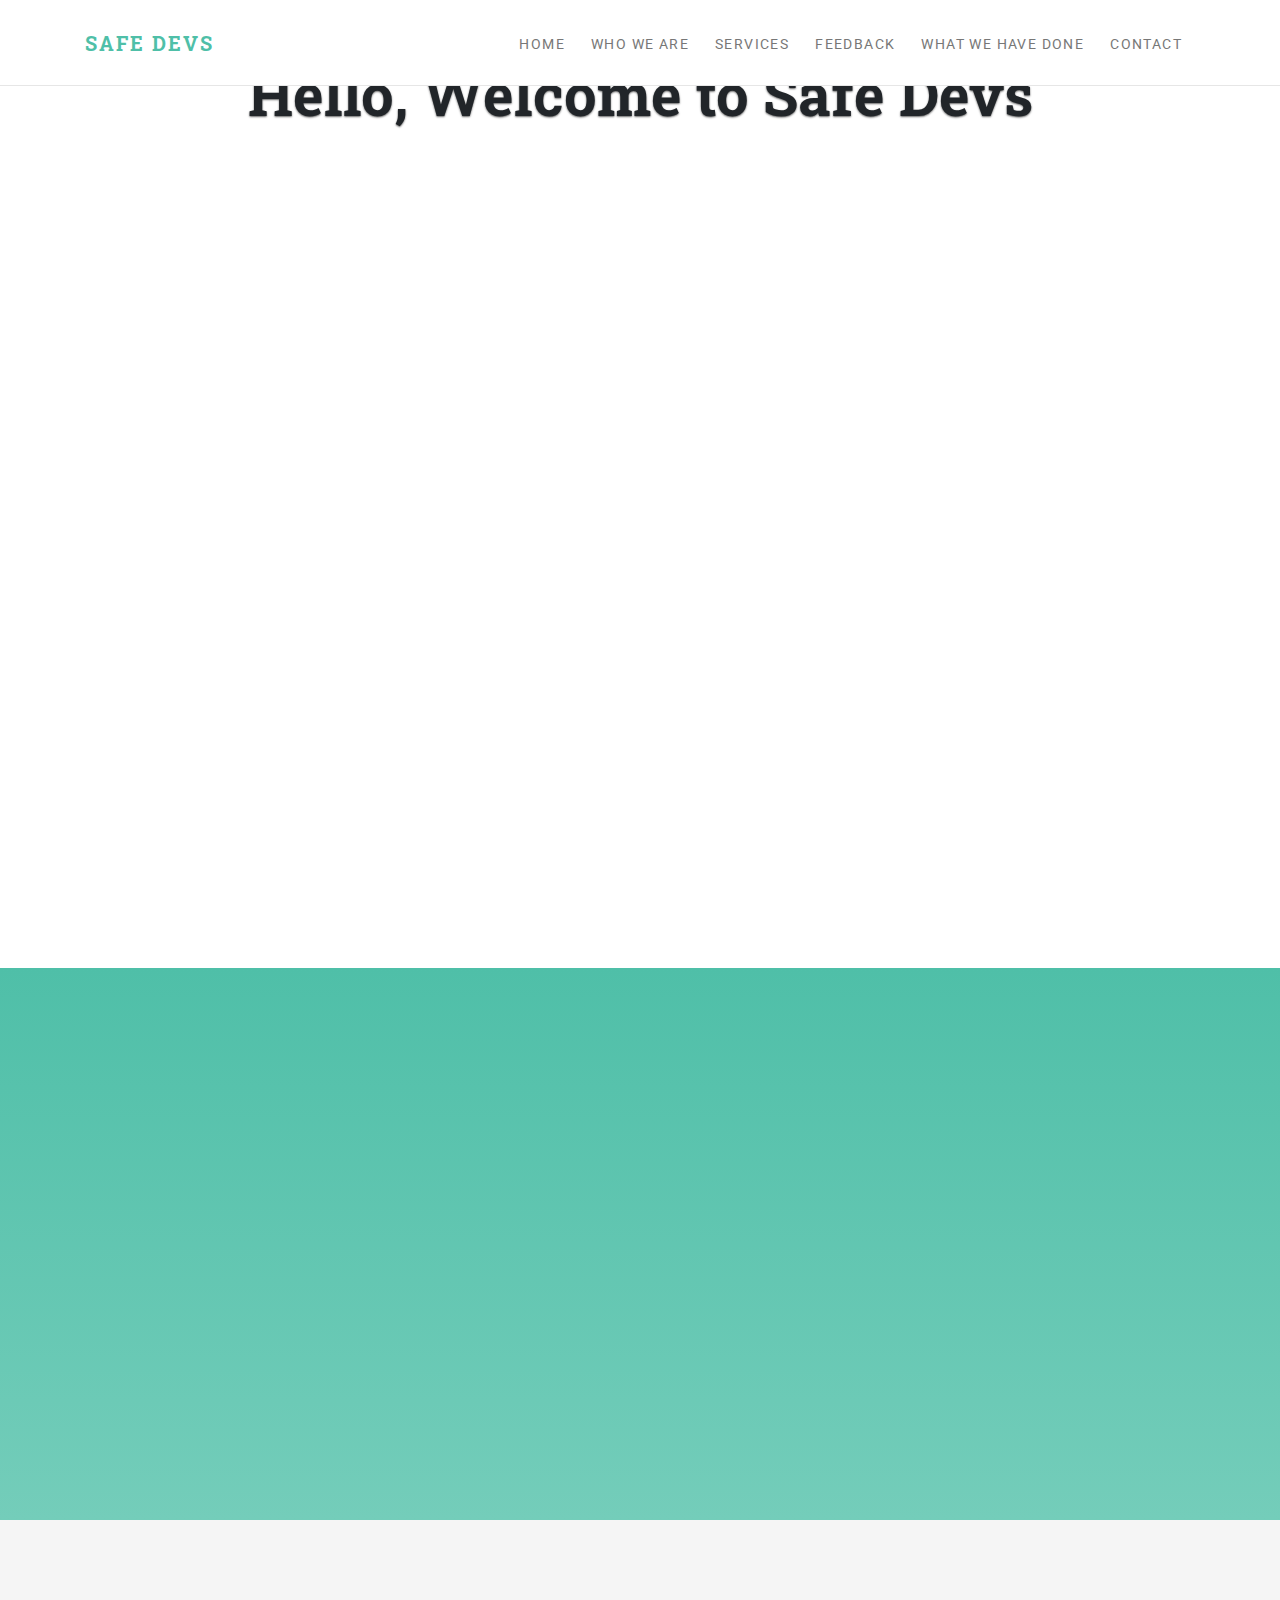
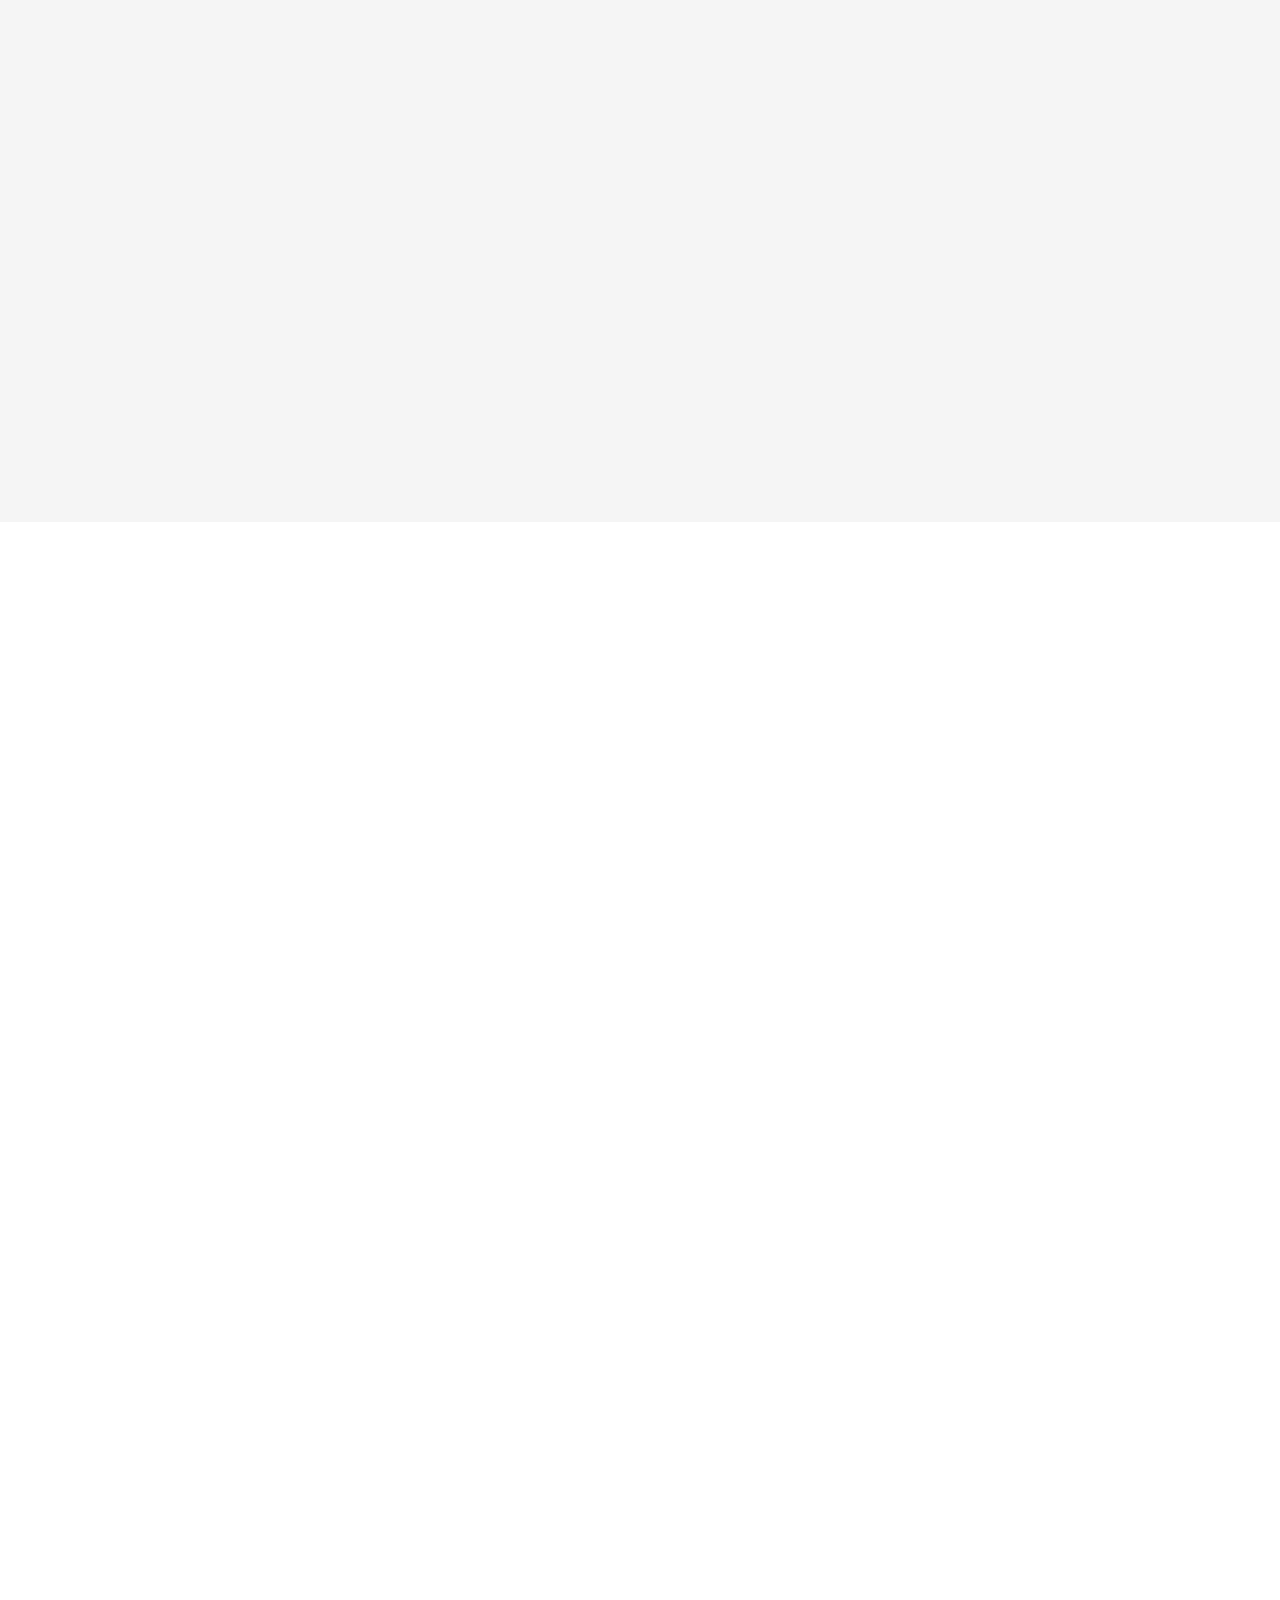
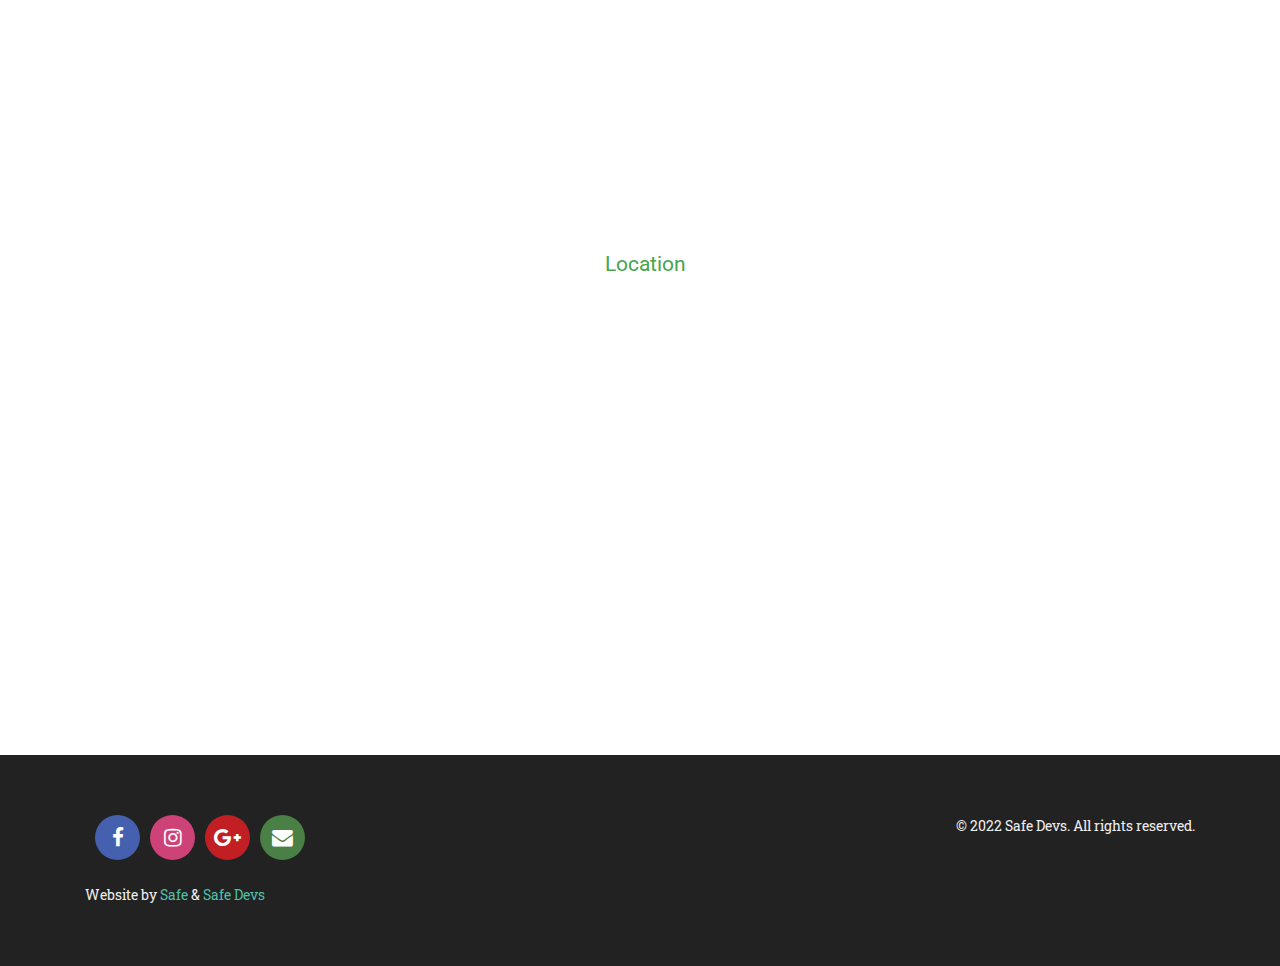
==== commit 42533cd8: "Pushing change" ====
--- a/index.html
+++ b/index.html
@@ -30,12 +30,15 @@
         <script src="https://oss.maxcdn.com/html5shiv/3.7.3/html5shiv.min.js"></script>
         <script src="https://oss.maxcdn.com/respond/1.4.2/respond.min.js"></script><![endif]-->
   </head>
+
   <body>
     <!-- Reference item-->
     <!-- navbar-->
     <header class="header">
       <nav class="navbar navbar-expand-lg fixed-top">
         <div class="container"><a href="#home" class="navbar-brand scrollTo">Safe Devs</a>
+
+
           <button type="button" data-toggle="collapse" data-target="#navbarcollapse" aria-controls="navbarSupportedContent" aria-expanded="false" aria-label="Toggle navigation" class="navbar-toggler navbar-toggler-right"><span class="fa fa-bars"></span></button>
           <div id="navbarcollapse" class="collapse navbar-collapse">
             <ul class="navbar-nav ml-auto">
@@ -326,9 +329,21 @@
           </div>
         </div>
       </div>
+      <br>
+      <div class="upload">
+        <h2>Upload a project</h2>
+        <p>kindly upload a project or any document requirements that needs to be considered</p>
+        <form action="upload.php" method="post" enctype="multipart/form-data">
+          Select image to upload:
+          <input type="file" name="fileToUpload" id="fileToUpload">
+          <input type="submit" value="Upload Image" name="submit">
+        </form>
+      </div>
     </section>
     <!-- Map-->
     <div class="location">
+      <br>
+      <
  <p>Location</p>
 
       <iframe src="https://www.google.com/maps/embed?pb=!1m18!1m12!1m3!1d3988.867543089593!2d36.81202651475402!3d-1.2508610990876454!2m3!1f0!2f0!3f0!3m2!1i1024!2i768!4f13.1!3m3!1m2!1s0x182f17062ef1cefb%3A0xb6fae25038c73e8e!2sKarura%20Ave%2C%20Nairobi!5e0!3m2!1sen!2ske!4v1646642470650!5m2!1sen!2ske" width="600" height="450" style="border:0;" allowfullscreen="" loading="lazy"></iframe>
--- a/css/style.default.css
+++ b/css/style.default.css
@@ -2348,4 +2348,5 @@
     margin-right: 15px;
     margin-left: 15px;
   }
-}
+
+}
--- a/css/custom.css
+++ b/css/custom.css
@@ -2357,10 +2357,18 @@
 .location {
     margin-left: 10px;
     color: #fff;
-
-
     font-size: 1.3rem;
     vertical-align: middle;
     text-align: center;
-}
-
+
+}
+
+.upload{
+    width: 50%;
+    font-size: 80%;
+    color: #4fbfa8;
+    margin: auto;
+    border: 3px solid green;
+    padding: 10px;
+    font-size: 15px;
+}
